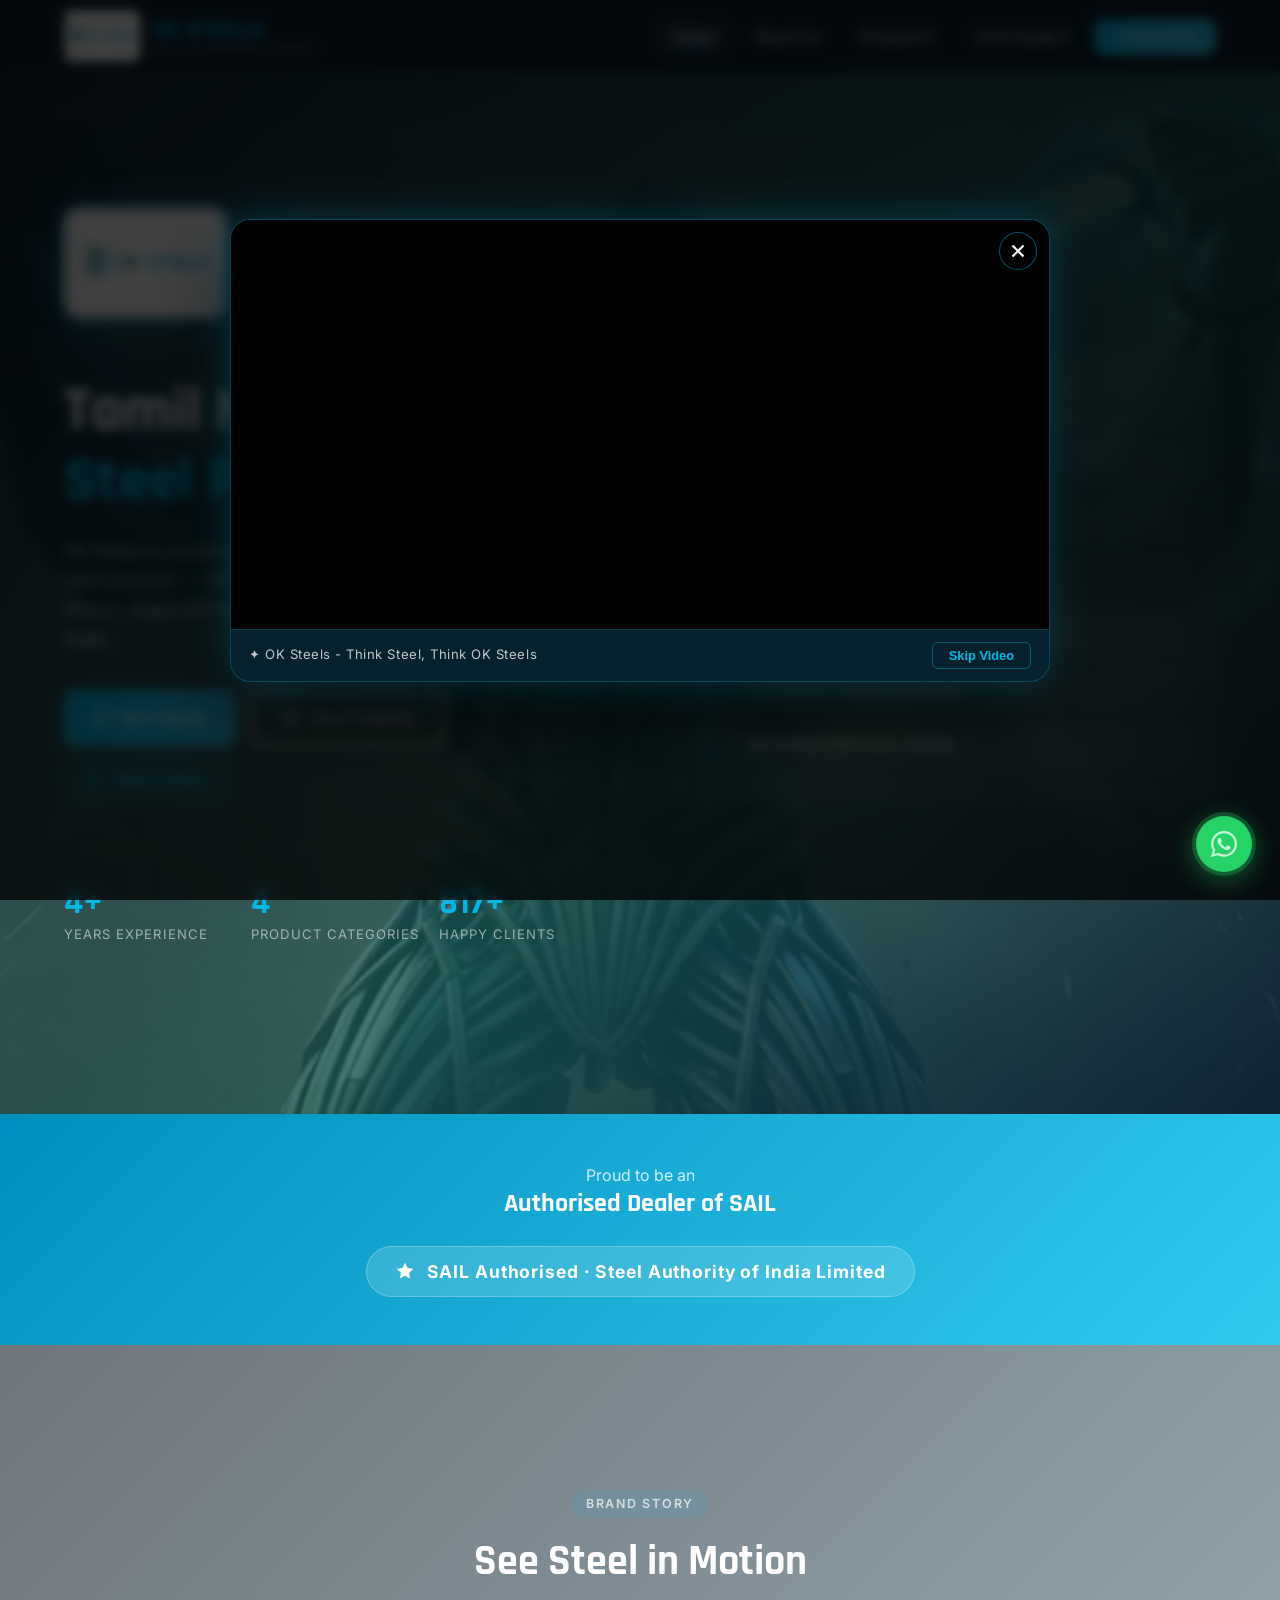
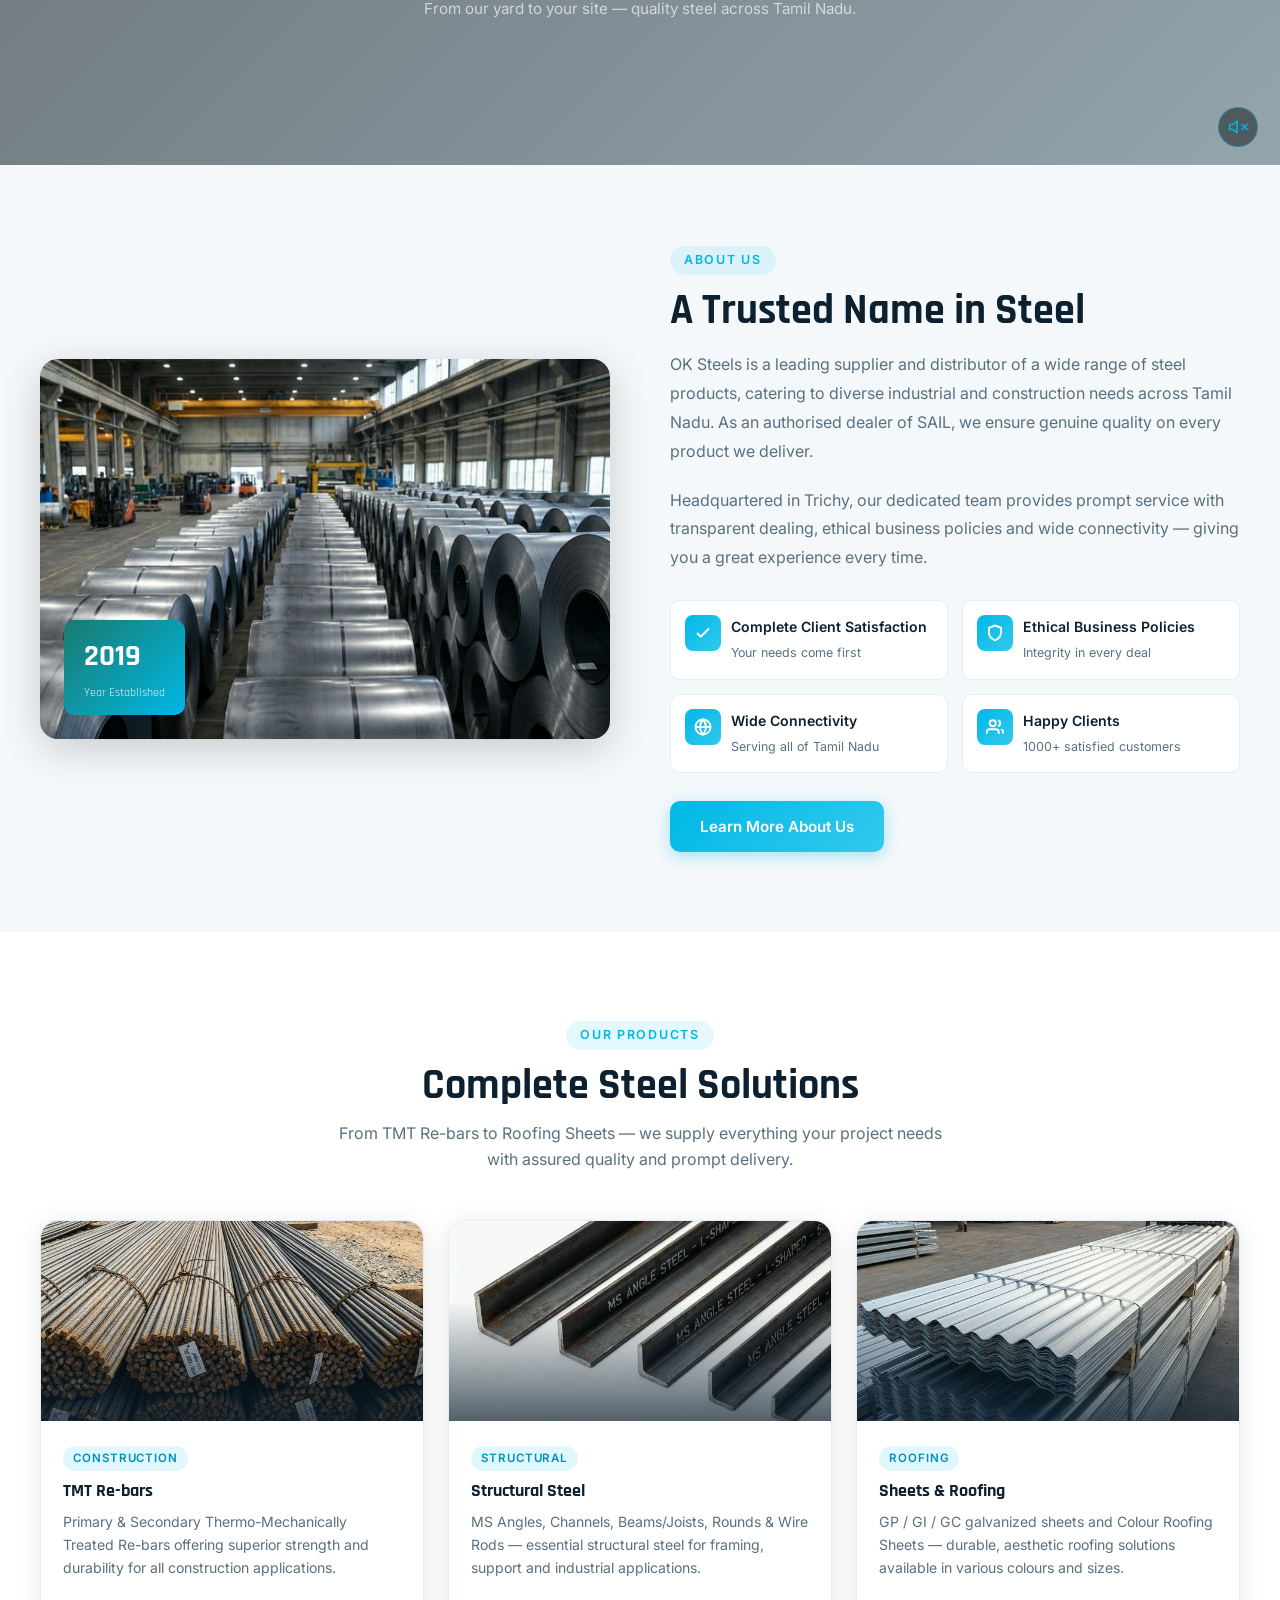
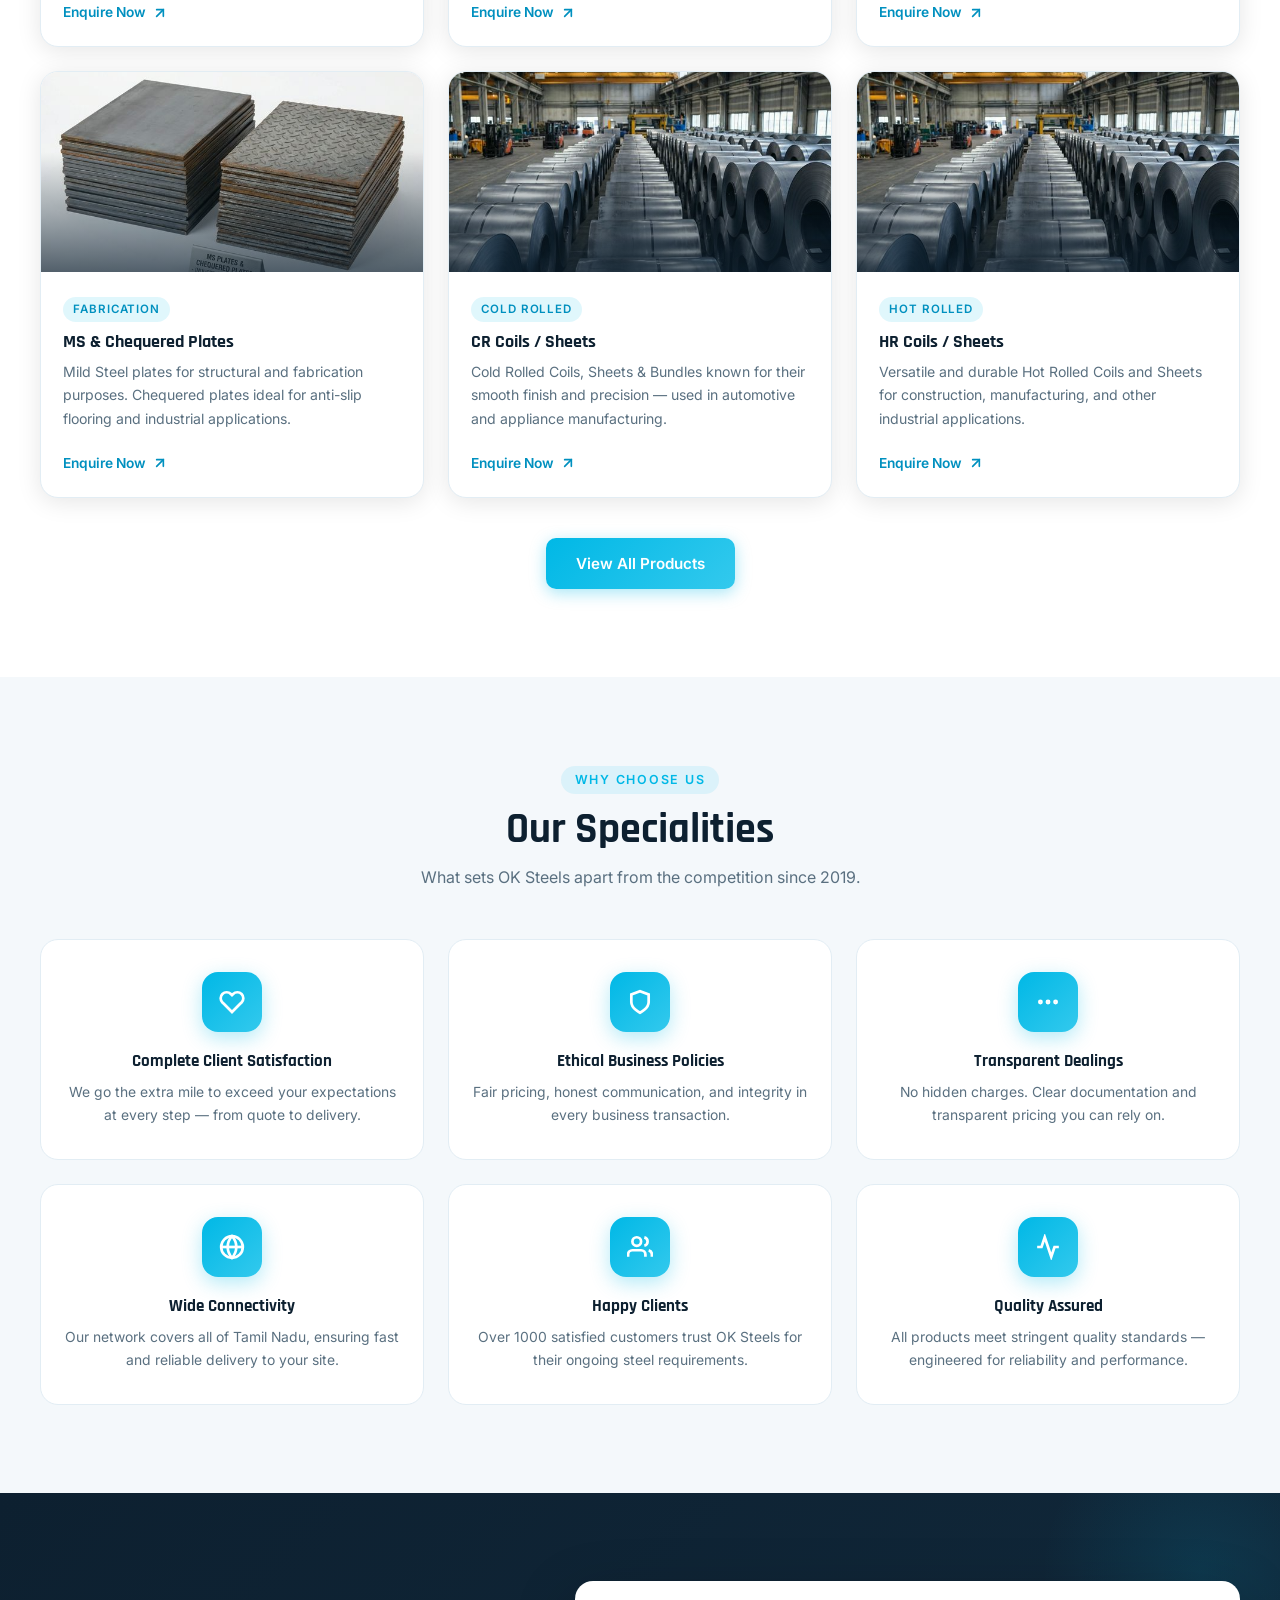
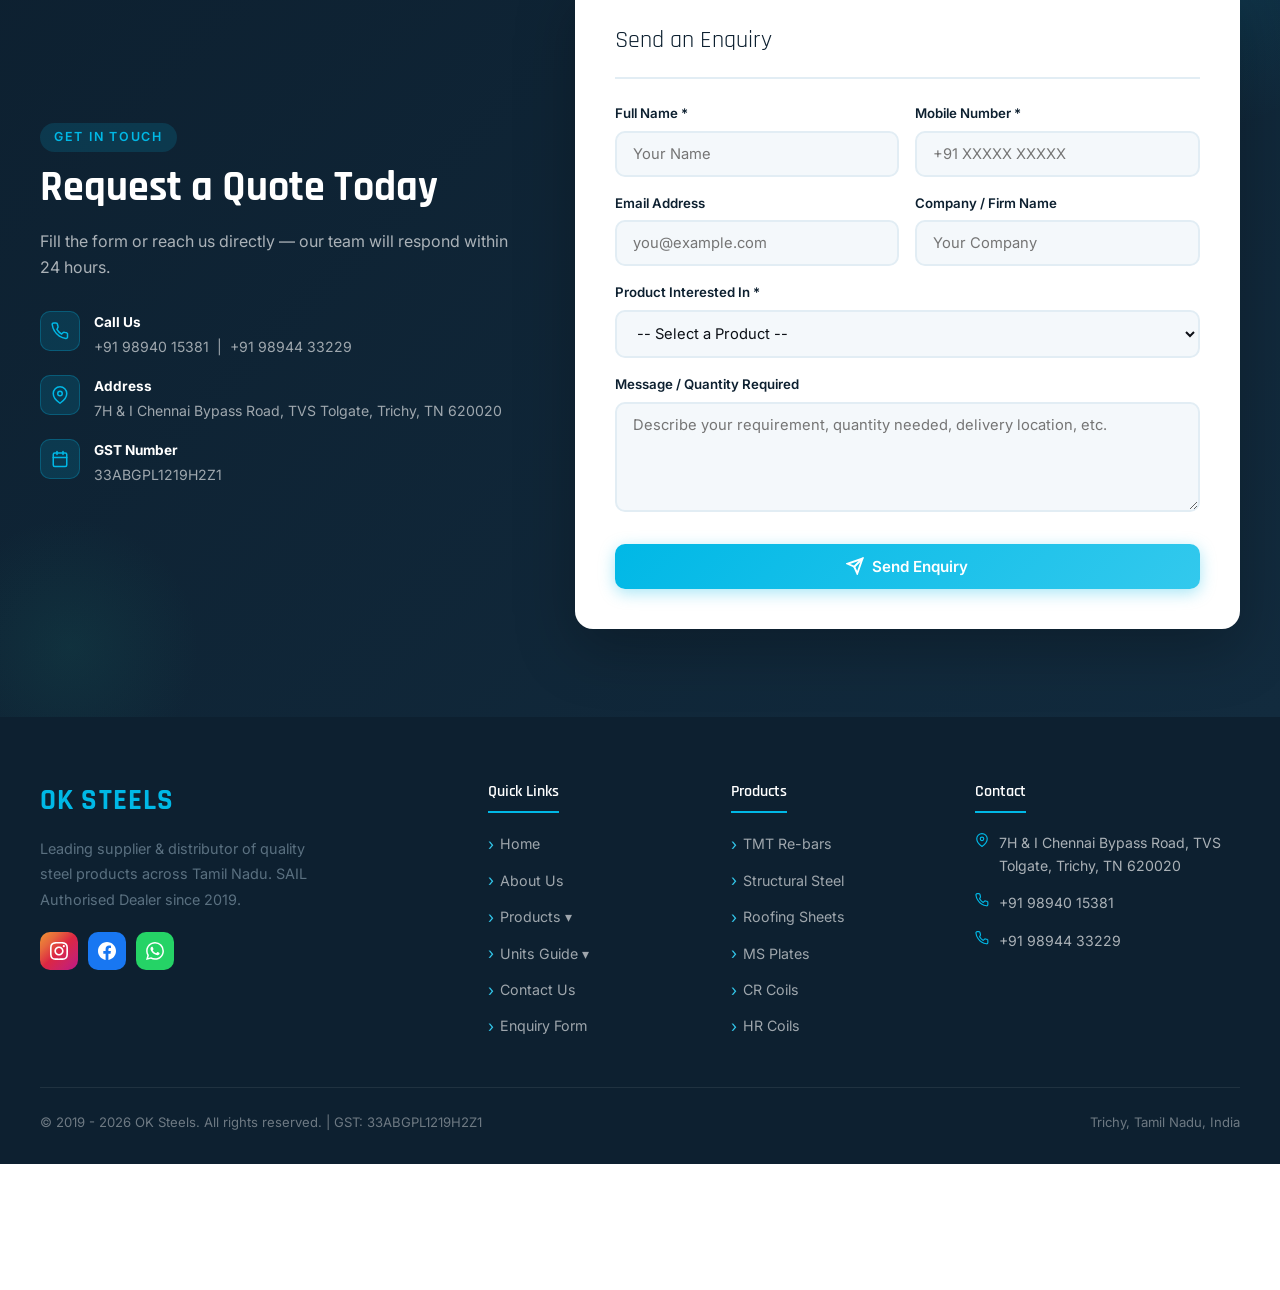
==== public/index.html @ 8227c25d "All static before pricing" ====
<!DOCTYPE html>
<html lang="en">

<head>
  <meta charset="UTF-8" />
  <meta name="viewport" content="width=device-width, initial-scale=1.0" />

  <!-- SEO -->
  <title>OK Steels – Leading Steel Supplier & Distributor in Trichy, Tamil Nadu</title>
  <meta name="description"
    content="OK Steels is a leading SAIL-authorised steel supplier in Trichy, Tamil Nadu. Supplying TMT Re-bars, Structural Steel, Roofing Sheets, MS Plates, CR & HR Products since 2019." />
  <meta name="keywords"
    content="steel supplier Trichy, TMT rebars Tamil Nadu, structural steel, MS plates, HR coils, CR coils, SAIL dealer, roofing sheets, OK Steels" />
  <link rel="canonical" href="https://www.oksteels.in/" />

  <!-- Open Graph -->
  <meta property="og:type" content="website" />
  <meta property="og:title" content="OK Steels – Steel Supplier in Trichy, Tamil Nadu" />
  <meta property="og:description"
    content="SAIL-authorised dealer. TMT Re-bars, Structural Steel, Roofing Sheets, MS Plates, HR & CR Products. Call +91 98940 15381." />
  <meta property="og:url" content="https://www.oksteels.in/" />
  <meta property="og:image" content="assets/images/hero-steel.png" />
  <meta property="og:site_name" content="OK Steels" />

  <!-- Structured Data: LocalBusiness -->
  <script type="application/ld+json">
  {
    "@context": "https://schema.org",
    "@type": "LocalBusiness",
    "name": "OK Steels",
    "description": "Leading supplier and distributor of a wide range of steel products, catering to diverse industrial and construction needs. Authorised SAIL dealer.",
    "foundingDate": "2019",
    "url": "https://www.oksteels.in",
    "telephone": ["+919894015381", "+919894433229"],
    "address": {
      "@type": "PostalAddress",
      "streetAddress": "7H & I Chennai Bypass Road TVS Tolgate",
      "addressLocality": "Trichy",
      "addressRegion": "Tamil Nadu",
      "postalCode": "620020",
      "addressCountry": "IN"
    },
    "sameAs": [
      "https://www.instagram.com/oksteels19",
      "https://www.facebook.com/profile.php?id=100066758350912"
    ]
  }
  </script>

  <!-- Google Analytics -->
  <script async src="https://www.googletagmanager.com/gtag/js?id=G-XXXXXXXXXX"></script>
  <script>
    window.dataLayer = window.dataLayer || [];
    function gtag() { dataLayer.push(arguments); }
    gtag('js', new Date());
    gtag('config', 'G-XXXXXXXXXX');
  </script>

  <link rel="stylesheet" href="assets/css/style.css" />
</head>

<body>

  <!-- ===== NAVBAR ===== -->
  <nav class="navbar" role="navigation" aria-label="Main navigation">
    <div class="nav-inner">
      <a href="index.html" class="nav-logo" aria-label="OK Steels Home">
        <img src="assets/images/logo.png" alt="OK Steels Logo" onerror="this.style.display='none'" />
        <div class="nav-logo-text">
          <span class="brand">OK STEELS</span>
          <span class="tagline">SAIL Authorised Dealer</span>
        </div>
      </a>
      <ul class="nav-links" role="list">
        <li><a href="index.html">Home</a></li>
        <li><a href="about.html">About Us</a></li>
        <li class="nav-dropdown">
          <a href="products.html" class="nav-dropdown-toggle">Products &#9662;</a>
          <ul class="nav-dropdown-menu">
            <li><a href="products.html#tmt">TMT Re-bars</a></li>
            <li><a href="products.html#structural">Structural Steel</a></li>
            <li><a href="products.html#roofing">Roofing Sheets</a></li>
            <li><a href="products.html#plates">Plates</a></li>
            <li><a href="products.html#cr">CR Coils</a></li>
            <li class="nav-dropdown-divider"></li>
            <li><a href="tmt-rebars.html" class="nav-dropdown-highlight">TMT Re-bars Guide &#8594;</a></li>
            <li><a href="tmt-calculator.html" class="nav-dropdown-highlight">Steel Calculator &#8594;</a></li>
          </ul>
        </li>
        <li class="nav-dropdown">
          <a href="units.html" class="nav-dropdown-toggle">Units Guide &#9662;</a>
          <ul class="nav-dropdown-menu">
            <li><a href="units.html#practical-formulas">Practical Formulas</a></li>
            <li><a href="units.html#weight-tables">Weight Tables</a></li>
            <li><a href="units.html#weightage">Product Weightage</a></li>
            <li><a href="units.html#quick-conv">Quick Conversions</a></li>
          </ul>
        </li>
        <li><a href="contact.html" class="nav-cta">Contact Us</a></li>
      </ul>
      <button class="hamburger" aria-label="Toggle menu" aria-expanded="false">
        <span></span><span></span><span></span>
      </button>
    </div>
  </nav>

  <!-- ===== VIDEO POPUP MODAL ===== -->
  <div id="video-popup" class="vp-overlay" role="dialog" aria-modal="true" aria-label="OK Steels Introduction Video"
    hidden>
    <div class="vp-box">
      <button class="vp-close" id="vp-close-btn" aria-label="Close video">
        <svg width="22" height="22" viewBox="0 0 24 24" fill="none" stroke="currentColor" stroke-width="2.5">
          <line x1="18" y1="6" x2="6" y2="18" />
          <line x1="6" y1="6" x2="18" y2="18" />
        </svg>
      </button>
      <video id="popup-video" class="vp-video" playsinline preload="metadata">
        <source src="assets/videos/oksteels-logo.mp4" type="video/mp4" />
      </video>
      <div class="vp-footer">
        <span class="vp-label">✦ OK Steels - Think Steel, Think OK Steels</span>
        <button class="vp-skip" id="vp-skip-btn">Skip Video</button>
      </div>
    </div>
  </div>

  <!-- ===== HERO ===== -->
  <section class="hero" id="home">
    <div class="hero-bg" aria-hidden="true"></div>
    <div class="hero-overlay" aria-hidden="true"></div>
    <div class="hero-content">
      <div class="hero-text">
        <div class="hero-logo-stamp reveal">
          <img src="assets/images/logo.png" alt="OK Steels" />
        </div>
        <div class="hero-badge" role="text">
          <svg xmlns="http://www.w3.org/2000/svg" width="14" height="14" viewBox="0 0 24 24" fill="currentColor">
            <path
              d="M12 2L15.09 8.26L22 9.27L17 14.14L18.18 21.02L12 17.77L5.82 21.02L7 14.14L2 9.27L8.91 8.26L12 2Z" />
          </svg>
          SAIL Authorised Dealer · Est. 2019
        </div>
        <h1 class="hero-title">
          Tamil Nadu's Trusted
          <span>Steel Partner</span>
        </h1>
        <p class="hero-desc">
          OK Steels is a leading supplier &amp; distributor of high-quality steel products — TMT Re-bars, Structural
          Steel, Roofing Sheets, Plates and more. Serving Trichy and all of Tamil Nadu.
        </p>
        <div class="hero-actions">
          <a href="#enquiry" class="btn btn-primary">
            <svg xmlns="http://www.w3.org/2000/svg" width="18" height="18" viewBox="0 0 24 24" fill="none"
              stroke="currentColor" stroke-width="2" stroke-linecap="round" stroke-linejoin="round">
              <path d="M21 15a2 2 0 0 1-2 2H7l-4 4V5a2 2 0 0 1 2-2h14a2 2 0 0 1 2 2z" />
            </svg>
            Get a Quote
          </a>
          <a href="products.html" class="btn btn-outline">
            <svg xmlns="http://www.w3.org/2000/svg" width="18" height="18" viewBox="0 0 24 24" fill="none"
              stroke="currentColor" stroke-width="2" stroke-linecap="round" stroke-linejoin="round">
              <rect x="2" y="7" width="20" height="14" rx="2" />
              <path d="M16 21V5a2 2 0 0 0-2-2h-4a2 2 0 0 0-2 2v16" />
            </svg>
            View Products
          </a>
          <button class="btn btn-video" id="hero-watch-btn" aria-label="Watch our brand video">
            <svg width="18" height="18" viewBox="0 0 24 24" fill="currentColor">
              <polygon points="5 3 19 12 5 21 5 3" />
            </svg>
            Watch Video
          </button>
        </div>
        <div class="hero-stats" role="list">
          <div class="stat-item reveal reveal-delay-1" role="listitem">
            <div class="stat-num" data-count="5" data-suffix="+">5+</div>
            <div class="stat-label">Years Experience</div>
          </div>
          <div class="stat-item reveal reveal-delay-2" role="listitem">
            <div class="stat-num" data-count="6">6</div>
            <div class="stat-label">Product Categories</div>
          </div>
          <div class="stat-item reveal reveal-delay-3" role="listitem">
            <div class="stat-num" data-count="1000" data-suffix="+">1000+</div>
            <div class="stat-label">Happy Clients</div>
          </div>
        </div>
      </div>

      <div class="hero-card reveal reveal-delay-2" aria-label="Product categories overview">
        <h3>Our Product Range</h3>
        <div class="hero-product-list">
          <div class="hero-product-item">
            <svg xmlns="http://www.w3.org/2000/svg" width="16" height="16" viewBox="0 0 24 24" fill="none"
              stroke="currentColor" stroke-width="2.5" stroke-linecap="round" stroke-linejoin="round">
              <polyline points="20 6 9 17 4 12" />
            </svg>
            Primary / Secondary TMT Re-bars
          </div>
          <div class="hero-product-item">
            <svg xmlns="http://www.w3.org/2000/svg" width="16" height="16" viewBox="0 0 24 24" fill="none"
              stroke="currentColor" stroke-width="2.5" stroke-linecap="round" stroke-linejoin="round">
              <polyline points="20 6 9 17 4 12" />
            </svg>
            Structural Steel (Angles, Channels, Beams)
          </div>
          <div class="hero-product-item">
            <svg xmlns="http://www.w3.org/2000/svg" width="16" height="16" viewBox="0 0 24 24" fill="none"
              stroke="currentColor" stroke-width="2.5" stroke-linecap="round" stroke-linejoin="round">
              <polyline points="20 6 9 17 4 12" />
            </svg>
            GP / GI / GC Roofing Sheets
          </div>
          <div class="hero-product-item">
            <svg xmlns="http://www.w3.org/2000/svg" width="16" height="16" viewBox="0 0 24 24" fill="none"
              stroke="currentColor" stroke-width="2.5" stroke-linecap="round" stroke-linejoin="round">
              <polyline points="20 6 9 17 4 12" />
            </svg>
            MS Plates &amp; Chequered Plates
          </div>
          <div class="hero-product-item">
            <svg xmlns="http://www.w3.org/2000/svg" width="16" height="16" viewBox="0 0 24 24" fill="none"
              stroke="currentColor" stroke-width="2.5" stroke-linecap="round" stroke-linejoin="round">
              <polyline points="20 6 9 17 4 12" />
            </svg>
            Cold Rolled (CR) Coils / Sheets
          </div>
          <div class="hero-product-item">
            <svg xmlns="http://www.w3.org/2000/svg" width="16" height="16" viewBox="0 0 24 24" fill="none"
              stroke="currentColor" stroke-width="2.5" stroke-linecap="round" stroke-linejoin="round">
              <polyline points="20 6 9 17 4 12" />
            </svg>
            Hot Rolled (HR) Coils / Sheets
          </div>
        </div>
      </div>
    </div>
  </section>

  <!-- ===== SAIL BANNER ===== -->
  <div class="sail-banner" role="complementary" aria-label="SAIL Authorised Dealer">
    <p>Proud to be an</p>
    <h3>Authorised Dealer of SAIL</h3>
    <div class="sail-emblem" aria-hidden="true">
      <svg xmlns="http://www.w3.org/2000/svg" width="20" height="20" viewBox="0 0 24 24" fill="currentColor">
        <path d="M12 2L15.09 8.26L22 9.27L17 14.14L18.18 21.02L12 17.77L5.82 21.02L7 14.14L2 9.27L8.91 8.26L12 2Z" />
      </svg>
      SAIL Authorised · Steel Authority of India Limited
    </div>
  </div>

  <!-- ===== BACKGROUND VIDEO SECTION ===== -->
  <section class="video-bg-section" id="brand-video" aria-label="OK Steels brand video">
    <video id="inline-video" class="video-bg-el" autoplay loop muted playsinline>
      <source src="assets/videos/oksteels-logo.mp4" type="video/mp4" />
    </video>
    <!-- Subtle overlay for text legibility -->
    <div class="video-bg-overlay" aria-hidden="true"></div>
    <!-- Section content centered above video -->
    <div class="video-bg-content">
      <span class="section-label" style="color:rgba(255,255,255,.7)">Brand Story</span>
      <h2 class="section-title" style="color:#fff;margin-top:8px" id="video-section-heading">See Steel in Motion</h2>
      <p style="color:rgba(255,255,255,.65);max-width:480px;margin:10px auto 0;font-size:.95rem">
        From our yard to your site — quality steel across Tamil Nadu.
      </p>
    </div>
    <!-- Sound toggle icon -->
    <button class="sound-toggle" id="sound-toggle-btn" aria-label="Toggle sound" title="Toggle sound">
      <!-- Muted icon (shown by default) -->
      <svg id="icon-muted" width="20" height="20" viewBox="0 0 24 24" fill="none" stroke="currentColor" stroke-width="2"
        stroke-linecap="round" stroke-linejoin="round">
        <polygon points="11 5 6 9 2 9 2 15 6 15 11 19 11 5" />
        <line x1="23" y1="9" x2="17" y2="15" />
        <line x1="17" y1="9" x2="23" y2="15" />
      </svg>
      <!-- Unmuted icon (hidden by default) -->
      <svg id="icon-sound" width="20" height="20" viewBox="0 0 24 24" fill="none" stroke="currentColor" stroke-width="2"
        stroke-linecap="round" stroke-linejoin="round" style="display:none">
        <polygon points="11 5 6 9 2 9 2 15 6 15 11 19 11 5" />
        <path d="M19.07 4.93a10 10 0 0 1 0 14.14" />
        <path d="M15.54 8.46a5 5 0 0 1 0 7.07" />
      </svg>
    </button>
  </section>

  <!-- ===== ABOUT STRIP ===== -->
  <section class="about-strip" id="about" aria-labelledby="about-heading">
    <div class="container">
      <div class="about-grid">
        <div class="about-img-wrap reveal">
          <img src="assets/images/steel-coils.png" alt="OK Steels warehouse with steel coils" loading="lazy" />
          <div class="about-badge">
            <div class="big">2019</div>
            <div class="small">Year Established</div>
          </div>
        </div>
        <div class="about-content reveal reveal-delay-2">
          <span class="section-label">About Us</span>
          <h2 id="about-heading">A Trusted Name in Steel</h2>
          <p>
            OK Steels is a leading supplier and distributor of a wide range of steel products, catering to diverse
            industrial and construction needs across Tamil Nadu. As an authorised dealer of SAIL, we ensure genuine
            quality on every product we deliver.
          </p>
          <p>
            Headquartered in Trichy, our dedicated team provides prompt service with transparent dealing, ethical
            business policies and wide connectivity — giving you a great experience every time.
          </p>
          <div class="trust-points" role="list">
            <div class="trust-item reveal reveal-delay-1" role="listitem">
              <div class="trust-icon" aria-hidden="true">
                <svg xmlns="http://www.w3.org/2000/svg" width="18" height="18" viewBox="0 0 24 24" fill="none"
                  stroke="currentColor" stroke-width="2.5">
                  <polyline points="20 6 9 17 4 12" />
                </svg>
              </div>
              <div class="trust-text"><strong>Complete Client Satisfaction</strong><span>Your needs come first</span>
              </div>
            </div>
            <div class="trust-item reveal reveal-delay-2" role="listitem">
              <div class="trust-icon" aria-hidden="true">
                <svg xmlns="http://www.w3.org/2000/svg" width="18" height="18" viewBox="0 0 24 24" fill="none"
                  stroke="currentColor" stroke-width="2.5">
                  <path d="M12 22s8-4 8-10V5l-8-3-8 3v7c0 6 8 10 8 10z" />
                </svg>
              </div>
              <div class="trust-text"><strong>Ethical Business Policies</strong><span>Integrity in every deal</span>
              </div>
            </div>
            <div class="trust-item reveal reveal-delay-3" role="listitem">
              <div class="trust-icon" aria-hidden="true">
                <svg xmlns="http://www.w3.org/2000/svg" width="18" height="18" viewBox="0 0 24 24" fill="none"
                  stroke="currentColor" stroke-width="2.5">
                  <circle cx="12" cy="12" r="10" />
                  <line x1="2" y1="12" x2="22" y2="12" />
                  <path
                    d="M12 2a15.3 15.3 0 0 1 4 10 15.3 15.3 0 0 1-4 10 15.3 15.3 0 0 1-4-10 15.3 15.3 0 0 1 4-10z" />
                </svg>
              </div>
              <div class="trust-text"><strong>Wide Connectivity</strong><span>Serving all of Tamil Nadu</span></div>
            </div>
            <div class="trust-item reveal reveal-delay-4" role="listitem">
              <div class="trust-icon" aria-hidden="true">
                <svg xmlns="http://www.w3.org/2000/svg" width="18" height="18" viewBox="0 0 24 24" fill="none"
                  stroke="currentColor" stroke-width="2.5">
                  <path d="M17 21v-2a4 4 0 0 0-4-4H5a4 4 0 0 0-4 4v2" />
                  <circle cx="9" cy="7" r="4" />
                  <path d="M23 21v-2a4 4 0 0 0-3-3.87" />
                  <path d="M16 3.13a4 4 0 0 1 0 7.75" />
                </svg>
              </div>
              <div class="trust-text"><strong>Happy Clients</strong><span>1000+ satisfied customers</span></div>
            </div>
          </div>
          <a href="about.html" class="btn btn-primary" style="margin-top:28px">Learn More About Us</a>
        </div>
      </div>
    </div>
  </section>

  <!-- ===== PRODUCTS ===== -->
  <section class="products-section" id="products" aria-labelledby="products-heading">
    <div class="container">
      <div class="section-center reveal">
        <span class="section-label">Our Products</span>
        <h2 class="section-title" id="products-heading">Complete Steel Solutions</h2>
        <p class="section-subtitle">From TMT Re-bars to Roofing Sheets — we supply everything your project needs with
          assured quality and prompt delivery.</p>
      </div>

      <div class="products-grid">
        <article class="product-card reveal reveal-delay-1">
          <div class="product-img">
            <img src="assets/images/tmt-rebars.png" alt="TMT Re-bars - Thermo Mechanically Treated steel bars"
              loading="lazy" />
            <div class="product-img-overlay" aria-hidden="true"></div>
          </div>
          <div class="product-body">
            <span class="product-tag">Construction</span>
            <h3>TMT Re-bars</h3>
            <p>Primary &amp; Secondary Thermo-Mechanically Treated Re-bars offering superior strength and durability for
              all construction applications.</p>
          </div>
          <div class="product-footer">
            <a href="products.html#tmt" aria-label="Learn more about TMT Re-bars">Enquire Now</a>
            <svg xmlns="http://www.w3.org/2000/svg" width="16" height="16" viewBox="0 0 24 24" fill="none"
              stroke="currentColor" stroke-width="2.5" stroke-linecap="round">
              <line x1="7" y1="17" x2="17" y2="7" />
              <polyline points="7 7 17 7 17 17" />
            </svg>
          </div>
        </article>

        <article class="product-card reveal reveal-delay-2">
          <div class="product-img">
            <img src="assets/images/ms-angle.png" alt="MS Angle structural steel products" loading="lazy" />
            <div class="product-img-overlay" aria-hidden="true"></div>
          </div>
          <div class="product-body">
            <span class="product-tag">Structural</span>
            <h3>Structural Steel</h3>
            <p>MS Angles, Channels, Beams/Joists, Rounds &amp; Wire Rods — essential structural steel for framing,
              support and industrial applications.</p>
          </div>
          <div class="product-footer">
            <a href="products.html#structural" aria-label="Learn more about Structural Steel">Enquire Now</a>
            <svg xmlns="http://www.w3.org/2000/svg" width="16" height="16" viewBox="0 0 24 24" fill="none"
              stroke="currentColor" stroke-width="2.5" stroke-linecap="round">
              <line x1="7" y1="17" x2="17" y2="7" />
              <polyline points="7 7 17 7 17 17" />
            </svg>
          </div>
        </article>

        <article class="product-card reveal reveal-delay-3">
          <div class="product-img">
            <img src="assets/images/roofing-sheets.png" alt="GP GI Galvanized Corrugated Roofing Sheets"
              loading="lazy" />
            <div class="product-img-overlay" aria-hidden="true"></div>
          </div>
          <div class="product-body">
            <span class="product-tag">Roofing</span>
            <h3>Sheets &amp; Roofing</h3>
            <p>GP / GI / GC galvanized sheets and Colour Roofing Sheets — durable, aesthetic roofing solutions available
              in various colours and sizes.</p>
          </div>
          <div class="product-footer">
            <a href="products.html#roofing" aria-label="Learn more about Roofing Sheets">Enquire Now</a>
            <svg xmlns="http://www.w3.org/2000/svg" width="16" height="16" viewBox="0 0 24 24" fill="none"
              stroke="currentColor" stroke-width="2.5" stroke-linecap="round">
              <line x1="7" y1="17" x2="17" y2="7" />
              <polyline points="7 7 17 7 17 17" />
            </svg>
          </div>
        </article>

        <article class="product-card reveal reveal-delay-1">
          <div class="product-img">
            <img src="assets/images/ms-plates.png" alt="MS Mild Steel Plates and Chequered Plates" loading="lazy" />
            <div class="product-img-overlay" aria-hidden="true"></div>
          </div>
          <div class="product-body">
            <span class="product-tag">Fabrication</span>
            <h3>MS &amp; Chequered Plates</h3>
            <p>Mild Steel plates for structural and fabrication purposes. Chequered plates ideal for anti-slip flooring
              and industrial applications.</p>
          </div>
          <div class="product-footer">
            <a href="products.html#plates" aria-label="Learn more about MS Plates">Enquire Now</a>
            <svg xmlns="http://www.w3.org/2000/svg" width="16" height="16" viewBox="0 0 24 24" fill="none"
              stroke="currentColor" stroke-width="2.5" stroke-linecap="round">
              <line x1="7" y1="17" x2="17" y2="7" />
              <polyline points="7 7 17 7 17 17" />
            </svg>
          </div>
        </article>

        <article class="product-card reveal reveal-delay-2">
          <div class="product-img">
            <img src="assets/images/steel-coils.png" alt="Cold Rolled CR Coils and Sheets" loading="lazy" />
            <div class="product-img-overlay" aria-hidden="true"></div>
          </div>
          <div class="product-body">
            <span class="product-tag">Cold Rolled</span>
            <h3>CR Coils / Sheets</h3>
            <p>Cold Rolled Coils, Sheets &amp; Bundles known for their smooth finish and precision — used in automotive
              and appliance manufacturing.</p>
          </div>
          <div class="product-footer">
            <a href="products.html#cr" aria-label="Learn more about CR Products">Enquire Now</a>
            <svg xmlns="http://www.w3.org/2000/svg" width="16" height="16" viewBox="0 0 24 24" fill="none"
              stroke="currentColor" stroke-width="2.5" stroke-linecap="round">
              <line x1="7" y1="17" x2="17" y2="7" />
              <polyline points="7 7 17 7 17 17" />
            </svg>
          </div>
        </article>

        <article class="product-card reveal reveal-delay-3">
          <div class="product-img">
            <img src="assets/images/steel-coils.png" alt="Hot Rolled HR Coils and Sheets" loading="lazy" />
            <div class="product-img-overlay" aria-hidden="true"></div>
          </div>
          <div class="product-body">
            <span class="product-tag">Hot Rolled</span>
            <h3>HR Coils / Sheets</h3>
            <p>Versatile and durable Hot Rolled Coils and Sheets for construction, manufacturing, and other industrial
              applications.</p>
          </div>
          <div class="product-footer">
            <a href="products.html#hr" aria-label="Learn more about HR Products">Enquire Now</a>
            <svg xmlns="http://www.w3.org/2000/svg" width="16" height="16" viewBox="0 0 24 24" fill="none"
              stroke="currentColor" stroke-width="2.5" stroke-linecap="round">
              <line x1="7" y1="17" x2="17" y2="7" />
              <polyline points="7 7 17 7 17 17" />
            </svg>
          </div>
        </article>
      </div>

      <div style="text-align:center; margin-top:40px;">
        <a href="products.html" class="btn btn-primary">View All Products</a>
      </div>
    </div>
  </section>

  <!-- ===== SPECIALITIES ===== -->
  <section class="specialities-section" id="specialities" aria-labelledby="spec-heading">
    <div class="container">
      <div class="section-center reveal">
        <span class="section-label">Why Choose Us</span>
        <h2 class="section-title" id="spec-heading">Our Specialities</h2>
        <p class="section-subtitle">What sets OK Steels apart from the competition since 2019.</p>
      </div>

      <div class="spec-grid">
        <div class="spec-card reveal reveal-delay-1">
          <div class="spec-icon" aria-hidden="true">
            <svg xmlns="http://www.w3.org/2000/svg" width="26" height="26" viewBox="0 0 24 24" fill="none"
              stroke="currentColor" stroke-width="2.5">
              <path
                d="M20.84 4.61a5.5 5.5 0 0 0-7.78 0L12 5.67l-1.06-1.06a5.5 5.5 0 0 0-7.78 7.78l1.06 1.06L12 21.23l7.78-7.78 1.06-1.06a5.5 5.5 0 0 0 0-7.78z" />
            </svg>
          </div>
          <h3>Complete Client Satisfaction</h3>
          <p>We go the extra mile to exceed your expectations at every step — from quote to delivery.</p>
        </div>
        <div class="spec-card reveal reveal-delay-2">
          <div class="spec-icon" aria-hidden="true">
            <svg xmlns="http://www.w3.org/2000/svg" width="26" height="26" viewBox="0 0 24 24" fill="none"
              stroke="currentColor" stroke-width="2.5">
              <path d="M12 22s8-4 8-10V5l-8-3-8 3v7c0 6 8 10 8 10z" />
            </svg>
          </div>
          <h3>Ethical Business Policies</h3>
          <p>Fair pricing, honest communication, and integrity in every business transaction.</p>
        </div>
        <div class="spec-card reveal reveal-delay-3">
          <div class="spec-icon" aria-hidden="true">
            <svg xmlns="http://www.w3.org/2000/svg" width="26" height="26" viewBox="0 0 24 24" fill="none"
              stroke="currentColor" stroke-width="2.5">
              <circle cx="12" cy="12" r="1" />
              <circle cx="19" cy="12" r="1" />
              <circle cx="5" cy="12" r="1" />
            </svg>
          </div>
          <h3>Transparent Dealings</h3>
          <p>No hidden charges. Clear documentation and transparent pricing you can rely on.</p>
        </div>
        <div class="spec-card reveal reveal-delay-1">
          <div class="spec-icon" aria-hidden="true">
            <svg xmlns="http://www.w3.org/2000/svg" width="26" height="26" viewBox="0 0 24 24" fill="none"
              stroke="currentColor" stroke-width="2.5">
              <circle cx="12" cy="12" r="10" />
              <line x1="2" y1="12" x2="22" y2="12" />
              <path d="M12 2a15.3 15.3 0 0 1 4 10 15.3 15.3 0 0 1-4 10 15.3 15.3 0 0 1-4-10 15.3 15.3 0 0 1 4-10z" />
            </svg>
          </div>
          <h3>Wide Connectivity</h3>
          <p>Our network covers all of Tamil Nadu, ensuring fast and reliable delivery to your site.</p>
        </div>
        <div class="spec-card reveal reveal-delay-2">
          <div class="spec-icon" aria-hidden="true">
            <svg xmlns="http://www.w3.org/2000/svg" width="26" height="26" viewBox="0 0 24 24" fill="none"
              stroke="currentColor" stroke-width="2.5">
              <path d="M17 21v-2a4 4 0 0 0-4-4H5a4 4 0 0 0-4 4v2" />
              <circle cx="9" cy="7" r="4" />
              <path d="M23 21v-2a4 4 0 0 0-3-3.87" />
              <path d="M16 3.13a4 4 0 0 1 0 7.75" />
            </svg>
          </div>
          <h3>Happy Clients</h3>
          <p>Over 1000 satisfied customers trust OK Steels for their ongoing steel requirements.</p>
        </div>
        <div class="spec-card reveal reveal-delay-3">
          <div class="spec-icon" aria-hidden="true">
            <svg xmlns="http://www.w3.org/2000/svg" width="26" height="26" viewBox="0 0 24 24" fill="none"
              stroke="currentColor" stroke-width="2.5">
              <polyline points="22 12 18 12 15 21 9 3 6 12 2 12" />
            </svg>
          </div>
          <h3>Quality Assured</h3>
          <p>All products meet stringent quality standards — engineered for reliability and performance.</p>
        </div>
      </div>
    </div>
  </section>

  <!-- ===== ENQUIRY FORM ===== -->
  <section class="enquiry-section" id="enquiry" aria-labelledby="enquiry-heading">
    <div class="container">
      <div class="enquiry-inner">
        <div class="enquiry-text reveal">
          <span class="section-label" style="background:rgba(0,184,230,0.15);color:var(--cyan)">Get In Touch</span>
          <h2 id="enquiry-heading">Request a Quote Today</h2>
          <p>Fill the form or reach us directly — our team will respond within 24 hours.</p>
          <div class="contact-info-list">
            <div class="contact-info-item">
              <div class="contact-info-icon" aria-hidden="true">
                <svg xmlns="http://www.w3.org/2000/svg" width="18" height="18" viewBox="0 0 24 24" fill="none"
                  stroke="currentColor" stroke-width="2" stroke-linecap="round">
                  <path
                    d="M22 16.92v3a2 2 0 0 1-2.18 2 19.79 19.79 0 0 1-8.63-3.07A19.5 19.5 0 0 1 4.69 12a19.79 19.79 0 0 1-3.07-8.67A2 2 0 0 1 3.6 1.2h3a2 2 0 0 1 2 1.72 12.84 12.84 0 0 0 .7 2.81 2 2 0 0 1-.45 2.11L7.91 9.91a16 16 0 0 0 6.18 6.18l1.87-1.87a2 2 0 0 1 2.11-.45 12.84 12.84 0 0 0 2.81.7A2 2 0 0 1 22 16.92z" />
                </svg>
              </div>
              <div class="contact-info-text">
                <strong>Call Us</strong>
                <span>+91 98940 15381 &nbsp;|&nbsp; +91 98944 33229</span>
              </div>
            </div>
            <div class="contact-info-item">
              <div class="contact-info-icon" aria-hidden="true">
                <svg xmlns="http://www.w3.org/2000/svg" width="18" height="18" viewBox="0 0 24 24" fill="none"
                  stroke="currentColor" stroke-width="2" stroke-linecap="round">
                  <path d="M21 10c0 7-9 13-9 13s-9-6-9-13a9 9 0 0 1 18 0z" />
                  <circle cx="12" cy="10" r="3" />
                </svg>
              </div>
              <div class="contact-info-text">
                <strong>Address</strong>
                <span>7H &amp; I Chennai Bypass Road, TVS Tolgate, Trichy, TN 620020</span>
              </div>
            </div>
            <div class="contact-info-item">
              <div class="contact-info-icon" aria-hidden="true">
                <svg xmlns="http://www.w3.org/2000/svg" width="18" height="18" viewBox="0 0 24 24" fill="none"
                  stroke="currentColor" stroke-width="2" stroke-linecap="round">
                  <rect x="3" y="4" width="18" height="18" rx="2" ry="2" />
                  <line x1="16" y1="2" x2="16" y2="6" />
                  <line x1="8" y1="2" x2="8" y2="6" />
                  <line x1="3" y1="10" x2="21" y2="10" />
                </svg>
              </div>
              <div class="contact-info-text">
                <strong>GST Number</strong>
                <span>33ABGPL1219H2Z1</span>
              </div>
            </div>
          </div>
        </div>

        <div class="enquiry-form-card reveal reveal-delay-2">
          <div class="form-heading">Send an Enquiry</div>
          <form id="enquiry-form" novalidate aria-label="Product enquiry form">
            <div class="form-row">
              <div class="form-group">
                <label for="name">Full Name *</label>
                <input type="text" id="name" name="name" placeholder="Your Name" required />
              </div>
              <div class="form-group">
                <label for="phone">Mobile Number *</label>
                <input type="tel" id="phone" name="phone" placeholder="+91 XXXXX XXXXX" required />
              </div>
            </div>
            <div class="form-row">
              <div class="form-group">
                <label for="email">Email Address</label>
                <input type="email" id="email" name="email" placeholder="you@example.com" />
              </div>
              <div class="form-group">
                <label for="company">Company / Firm Name</label>
                <input type="text" id="company" name="company" placeholder="Your Company" />
              </div>
            </div>
            <div class="form-group">
              <label for="product">Product Interested In *</label>
              <select id="product" name="product" required>
                <option value="">-- Select a Product --</option>
                <option>TMT Re-bars (Primary / Secondary)</option>
                <option>MS Angles</option>
                <option>Channels</option>
                <option>Beams / Joists</option>
                <option>Rounds &amp; Wire Rods</option>
                <option>GP / GI / GC Roofing Sheets</option>
                <option>Colour Roofing Sheets</option>
                <option>MS Plates</option>
                <option>Chequered Plates</option>
                <option>CR Coils / Sheets / Bundles</option>
                <option>HR Coils / Sheets</option>
                <option>Others / General Enquiry</option>
              </select>
            </div>
            <div class="form-group">
              <label for="message">Message / Quantity Required</label>
              <textarea id="message" name="message"
                placeholder="Describe your requirement, quantity needed, delivery location, etc."></textarea>
            </div>
            <button type="submit" class="btn btn-primary form-submit">
              <svg xmlns="http://www.w3.org/2000/svg" width="18" height="18" viewBox="0 0 24 24" fill="none"
                stroke="currentColor" stroke-width="2.5" stroke-linecap="round">
                <line x1="22" y1="2" x2="11" y2="13" />
                <polygon points="22 2 15 22 11 13 2 9 22 2" />
              </svg>
              Send Enquiry
            </button>
            <div class="form-success" role="alert">
              <svg xmlns="http://www.w3.org/2000/svg" width="48" height="48" viewBox="0 0 24 24" fill="none"
                stroke="currentColor" stroke-width="2" style="display:block;margin:0 auto 12px">
                <path d="M22 11.08V12a10 10 0 1 1-5.93-9.14" />
                <polyline points="22 4 12 14.01 9 11.01" />
              </svg>
              <strong>Enquiry Received!</strong><br />
              Thank you! We'll contact you shortly. Redirecting you to WhatsApp for faster response...
            </div>
          </form>
        </div>
      </div>
    </div>
  </section>

  <!-- ===== FOOTER ===== -->
  <footer class="footer" role="contentinfo">
    <div class="footer-grid">
      <div class="footer-brand">
        <div
          style="font-family:'Rajdhani',sans-serif;font-size:1.8rem;font-weight:700;color:#00b8e6;margin-bottom:12px;letter-spacing:0.04em">
          OK STEELS</div>
        <p>Leading supplier &amp; distributor of quality steel products across Tamil Nadu. SAIL Authorised Dealer since
          2019.</p>
        <div class="footer-social" aria-label="Social media links">
          <a href="https://www.instagram.com/oksteels19" target="_blank" rel="noopener noreferrer"
            class="social-btn instagram" aria-label="Follow OK Steels on Instagram">
            <svg xmlns="http://www.w3.org/2000/svg" width="18" height="18" viewBox="0 0 24 24" fill="currentColor">
              <path
                d="M12 2.163c3.204 0 3.584.012 4.85.07 3.252.148 4.771 1.691 4.919 4.919.058 1.265.069 1.645.069 4.849 0 3.205-.012 3.584-.069 4.849-.149 3.225-1.664 4.771-4.919 4.919-1.266.058-1.644.07-4.85.07-3.204 0-3.584-.012-4.849-.07-3.26-.149-4.771-1.699-4.919-4.92-.058-1.265-.07-1.644-.07-4.849 0-3.204.013-3.583.07-4.849.149-3.227 1.664-4.771 4.919-4.919 1.266-.057 1.645-.069 4.849-.069zm0-2.163c-3.259 0-3.667.014-4.947.072-4.358.2-6.78 2.618-6.98 6.98-.059 1.281-.073 1.689-.073 4.948 0 3.259.014 3.668.072 4.948.2 4.358 2.618 6.78 6.98 6.98 1.281.058 1.689.072 4.948.072 3.259 0 3.668-.014 4.948-.072 4.354-.2 6.782-2.618 6.979-6.98.059-1.28.073-1.689.073-4.948 0-3.259-.014-3.667-.072-4.947-.196-4.354-2.617-6.78-6.979-6.98-1.281-.059-1.69-.073-4.949-.073zm0 5.838c-3.403 0-6.162 2.759-6.162 6.162s2.759 6.163 6.162 6.163 6.162-2.759 6.162-6.163c0-3.403-2.759-6.162-6.162-6.162zm0 10.162c-2.209 0-4-1.79-4-4 0-2.209 1.791-4 4-4s4 1.791 4 4c0 2.21-1.791 4-4 4zm6.406-11.845c-.796 0-1.441.645-1.441 1.44s.645 1.44 1.441 1.44c.795 0 1.439-.645 1.439-1.44s-.644-1.44-1.439-1.44z" />
            </svg>
          </a>
          <a href="https://www.facebook.com/profile.php?id=100066758350912&mibextid=LQQJ4d" target="_blank"
            rel="noopener noreferrer" class="social-btn facebook" aria-label="Follow OK Steels on Facebook">
            <svg xmlns="http://www.w3.org/2000/svg" width="18" height="18" viewBox="0 0 24 24" fill="currentColor">
              <path
                d="M24 12.073c0-6.627-5.373-12-12-12s-12 5.373-12 12c0 5.99 4.388 10.954 10.125 11.854v-8.385H7.078v-3.47h3.047V9.43c0-3.007 1.792-4.669 4.533-4.669 1.312 0 2.686.235 2.686.235v2.953H15.83c-1.491 0-1.956.925-1.956 1.874v2.25h3.328l-.532 3.47h-2.796v8.385C19.612 23.027 24 18.062 24 12.073z" />
            </svg>
          </a>
          <a href="https://wa.me/919894433229" target="_blank" rel="noopener noreferrer" class="social-btn whatsapp"
            aria-label="Chat with OK Steels on WhatsApp">
            <svg xmlns="http://www.w3.org/2000/svg" width="18" height="18" viewBox="0 0 24 24" fill="currentColor">
              <path
                d="M17.472 14.382c-.297-.149-1.758-.867-2.03-.967-.273-.099-.471-.148-.67.15-.197.297-.767.966-.94 1.164-.173.199-.347.223-.644.075-.297-.15-1.255-.463-2.39-1.475-.883-.788-1.48-1.761-1.653-2.059-.173-.297-.018-.458.13-.606.134-.133.298-.347.446-.52.149-.174.198-.298.298-.497.099-.198.05-.371-.025-.52-.075-.149-.669-1.612-.916-2.207-.242-.579-.487-.5-.669-.51-.173-.008-.371-.01-.57-.01-.198 0-.52.074-.792.372-.272.297-1.04 1.016-1.04 2.479 0 1.462 1.065 2.875 1.213 3.074.149.198 2.096 3.2 5.077 4.487.709.306 1.262.489 1.694.625.712.227 1.36.195 1.871.118.571-.085 1.758-.719 2.006-1.413.248-.694.248-1.289.173-1.413-.074-.124-.272-.198-.57-.347m-5.421 7.403h-.004a9.87 9.87 0 0 1-5.031-1.378l-.361-.214-3.741.982.998-3.648-.235-.374a9.86 9.86 0 0 1-1.51-5.26c.001-5.45 4.436-9.884 9.888-9.884 2.64 0 5.122 1.03 6.988 2.898a9.825 9.825 0 0 1 2.893 6.994c-.003 5.45-4.437 9.884-9.885 9.884m8.413-18.297A11.815 11.815 0 0 0 12.05 0C5.495 0 .16 5.335.157 11.892c0 2.096.547 4.142 1.588 5.945L.057 24l6.305-1.654a11.882 11.882 0 0 0 5.683 1.448h.005c6.554 0 11.89-5.335 11.893-11.893a11.821 11.821 0 0 0-3.48-8.413Z" />
            </svg>
          </a>
        </div>
      </div>

      <div class="footer-col">
        <h4>Quick Links</h4>
        <ul class="footer-links">
          <li><a href="index.html">Home</a></li>
          <li><a href="about.html">About Us</a></li>
          <li class="nav-dropdown">
            <a href="products.html" class="nav-dropdown-toggle">Products &#9662;</a>
            <ul class="nav-dropdown-menu">
              <li><a href="products.html#tmt">TMT Re-bars</a></li>
              <li><a href="products.html#structural">Structural Steel</a></li>
              <li><a href="products.html#roofing">Roofing Sheets</a></li>
              <li><a href="products.html#plates">Plates</a></li>
              <li><a href="products.html#cr">CR Coils</a></li>
              <li class="nav-dropdown-divider"></li>
              <li><a href="tmt-rebars.html" class="nav-dropdown-highlight">TMT Re-bars Guide &#8594;</a></li>
              <li><a href="tmt-calculator.html" class="nav-dropdown-highlight">Steel Calculator &#8594;</a></li>
            </ul>
          </li>
          <li class="nav-dropdown">
            <a href="units.html" class="nav-dropdown-toggle">Units Guide &#9662;</a>
            <ul class="nav-dropdown-menu">
              <li><a href="units.html#practical-formulas">Practical Formulas</a></li>
              <li><a href="units.html#weight-tables">Weight Tables</a></li>
              <li><a href="units.html#weightage">Product Weightage</a></li>
              <li><a href="units.html#quick-conv">Quick Conversions</a></li>
            </ul>
          </li>
          <li><a href="contact.html">Contact Us</a></li>
          <li><a href="#enquiry">Enquiry Form</a></li>
        </ul>
      </div>

      <div class="footer-col">
        <h4>Products</h4>
        <ul class="footer-links">
          <li><a href="products.html#tmt">TMT Re-bars</a></li>
          <li><a href="products.html#structural">Structural Steel</a></li>
          <li><a href="products.html#roofing">Roofing Sheets</a></li>
          <li><a href="products.html#plates">MS Plates</a></li>
          <li><a href="products.html#cr">CR Coils</a></li>
          <li><a href="products.html#hr">HR Coils</a></li>
        </ul>
      </div>

      <div class="footer-col">
        <h4>Contact</h4>
        <div class="footer-contact-list">
          <div class="footer-contact-item">
            <svg xmlns="http://www.w3.org/2000/svg" width="14" height="14" viewBox="0 0 24 24" fill="none"
              stroke="currentColor" stroke-width="2">
              <path d="M21 10c0 7-9 13-9 13s-9-6-9-13a9 9 0 0 1 18 0z" />
              <circle cx="12" cy="10" r="3" />
            </svg>
            <span>7H &amp; I Chennai Bypass Road, TVS Tolgate, Trichy, TN 620020</span>
          </div>
          <div class="footer-contact-item">
            <svg xmlns="http://www.w3.org/2000/svg" width="14" height="14" viewBox="0 0 24 24" fill="none"
              stroke="currentColor" stroke-width="2">
              <path
                d="M22 16.92v3a2 2 0 0 1-2.18 2 19.79 19.79 0 0 1-8.63-3.07A19.5 19.5 0 0 1 4.69 12a19.79 19.79 0 0 1-3.07-8.67A2 2 0 0 1 3.6 1.2h3a2 2 0 0 1 2 1.72 12.84 12.84 0 0 0 .7 2.81 2 2 0 0 1-.45 2.11L7.91 9.91a16 16 0 0 0 6.18 6.18l1.87-1.87a2 2 0 0 1 2.11-.45 12.84 12.84 0 0 0 2.81.7A2 2 0 0 1 22 16.92z" />
            </svg>
            <a href="tel:+919894015381">+91 98940 15381</a>
          </div>
          <div class="footer-contact-item">
            <svg xmlns="http://www.w3.org/2000/svg" width="14" height="14" viewBox="0 0 24 24" fill="none"
              stroke="currentColor" stroke-width="2">
              <path
                d="M22 16.92v3a2 2 0 0 1-2.18 2 19.79 19.79 0 0 1-8.63-3.07A19.5 19.5 0 0 1 4.69 12a19.79 19.79 0 0 1-3.07-8.67A2 2 0 0 1 3.6 1.2h3a2 2 0 0 1 2 1.72 12.84 12.84 0 0 0 .7 2.81 2 2 0 0 1-.45 2.11L7.91 9.91a16 16 0 0 0 6.18 6.18l1.87-1.87a2 2 0 0 1 2.11-.45 12.84 12.84 0 0 0 2.81.7A2 2 0 0 1 22 16.92z" />
            </svg>
            <a href="tel:+919894433229">+91 98944 33229</a>
          </div>
        </div>
      </div>
    </div>

    <div class="footer-bottom">
      <span>© 2019 - <span id="current-year">2026</span> OK Steels. All rights reserved. | GST: 33ABGPL1219H2Z1</span>
      <span>Trichy, Tamil Nadu, India</span>
    </div>
  </footer>

  <!-- ===== WHATSAPP FAB ===== -->
  <a href="https://wa.me/919894433229" target="_blank" rel="noopener noreferrer" class="whatsapp-fab" id="whatsapp-fab"
    aria-label="Chat with OK Steels on WhatsApp"><svg xmlns="http://www.w3.org/2000/svg" width="26" height="26"
      viewBox="0 0 24 24" fill="white">
      <path
        d="M17.472 14.382c-.297-.149-1.758-.867-2.03-.967-.273-.099-.471-.148-.67.15-.197.297-.767.966-.94 1.164-.173.199-.347.223-.644.075-.297-.15-1.255-.463-2.39-1.475-.883-.788-1.48-1.761-1.653-2.059-.173-.297-.018-.458.13-.606.134-.133.298-.347.446-.52.149-.174.198-.298.298-.497.099-.198.05-.371-.025-.52-.075-.149-.669-1.612-.916-2.207-.242-.579-.487-.5-.669-.51-.173-.008-.371-.01-.57-.01-.198 0-.52.074-.792.372-.272.297-1.04 1.016-1.04 2.479 0 1.462 1.065 2.875 1.213 3.074.149.198 2.096 3.2 5.077 4.487.709.306 1.262.489 1.694.625.712.227 1.36.195 1.871.118.571-.085 1.758-.719 2.006-1.413.248-.694.248-1.289.173-1.413-.074-.124-.272-.198-.57-.347m-5.421 7.403h-.004a9.87 9.87 0 0 1-5.031-1.378l-.361-.214-3.741.982.998-3.648-.235-.374a9.86 9.86 0 0 1-1.51-5.26c.001-5.45 4.436-9.884 9.888-9.884 2.64 0 5.122 1.03 6.988 2.898a9.825 9.825 0 0 1 2.893 6.994c-.003 5.45-4.437 9.884-9.885 9.884m8.413-18.297A11.815 11.815 0 0 0 12.05 0C5.495 0 .16 5.335.157 11.892c0 2.096.547 4.142 1.588 5.945L.057 24l6.305-1.654a11.882 11.882 0 0 0 5.683 1.448h.005c6.554 0 11.89-5.335 11.893-11.893a11.821 11.821 0 0 0-3.48-8.413Z" />
    </svg></a>

  <script src="assets/js/main.js"></script>
</body>

</html>
---- public/assets/css/style.css ----
/* ============================================
   OK STEELS — Global Design System
   Theme: Teal #1a7a6e + Cyan #00b8e6
   ============================================ */

@import url('https://fonts.googleapis.com/css2?family=Inter:wght@300;400;500;600;700&family=Rajdhani:wght@500;600;700&display=swap');

/* ---- CSS Variables ---- */
:root {
  /* PRIMARY = Cyan #00b8e6 */
  --primary: #00b8e6;
  --primary-dark: #0090bf;
  --primary-light: #33c9ed;

  /* SECONDARY = Teal #1a7a6e */
  --secondary: #1a7a6e;
  --secondary-dark: #115a51;
  --secondary-light: #2aa898;

  /* Aliases kept for backward-compat */
  --cyan: var(--primary);
  --cyan-dark: var(--primary-dark);
  --teal: var(--secondary);
  --teal-dark: var(--secondary-dark);
  --teal-light: var(--secondary-light);

  --navy: #0d2030;
  --navy-light: #122b3e;
  --gray-bg: #f4f8fb;
  --gray-mid: #e2edf4;
  --gray-text: #5a7080;
  --white: #ffffff;
  --black: #0d1117;

  --font-body: 'Inter', sans-serif;
  --font-head: 'Rajdhani', sans-serif;

  --radius: 10px;
  --radius-lg: 18px;
  --shadow: 0 4px 24px rgba(0, 0, 0, 0.10);
  --shadow-hover: 0 10px 40px rgba(0, 0, 0, 0.18);
  --transition: 0.3s cubic-bezier(0.4, 0, 0.2, 1);
}

/* ---- Reset & Base ---- */
*,
*::before,
*::after {
  box-sizing: border-box;
  margin: 0;
  padding: 0;
}

html {
  scroll-behavior: smooth;
}

body {
  font-family: var(--font-body);
  color: var(--black);
  background: var(--white);
  line-height: 1.65;
  -webkit-font-smoothing: antialiased;
}

img {
  max-width: 100%;
  height: auto;
  display: block;
}

a {
  text-decoration: none;
  color: inherit;
}

ul {
  list-style: none;
}

/* ---- Typography ---- */
h1,
h2,
h3,
h4,
h5 {
  font-family: var(--font-head);
  font-weight: 700;
  line-height: 1.15;
}

h1 {
  font-size: clamp(2.2rem, 5vw, 3.8rem);
}

h2 {
  font-size: clamp(1.7rem, 3.5vw, 2.6rem);
}

h3 {
  font-size: 1.3rem;
}

p {
  font-size: 1rem;
  color: var(--gray-text);
}

.section-label {
  display: inline-block;
  text-transform: uppercase;
  letter-spacing: 0.14em;
  font-size: 0.78rem;
  font-weight: 600;
  color: var(--cyan);
  background: rgba(0, 184, 230, 0.10);
  padding: 4px 14px;
  border-radius: 30px;
  margin-bottom: 12px;
}

.section-title {
  color: var(--navy);
  margin-bottom: 10px;
}

.section-subtitle {
  max-width: 620px;
  margin: 0 auto 48px;
  text-align: center;
  color: var(--gray-text);
}

/* ---- Buttons ---- */
.btn {
  display: inline-flex;
  align-items: center;
  gap: 8px;
  cursor: pointer;
  border: none;
  font-family: var(--font-body);
  font-size: 0.95rem;
  font-weight: 600;
  padding: 13px 30px;
  border-radius: var(--radius);
  transition: all var(--transition);
}

.btn-primary {
  background: linear-gradient(135deg, var(--primary), var(--primary-light));
  color: var(--white);
  box-shadow: 0 4px 16px rgba(0, 184, 230, 0.35);
}

.btn-primary:hover {
  background: linear-gradient(135deg, var(--primary-dark), var(--primary));
  transform: translateY(-2px);
  box-shadow: 0 8px 28px rgba(0, 184, 230, 0.50);
}

.btn-secondary {
  background: linear-gradient(135deg, var(--secondary), var(--secondary-light));
  color: var(--white);
  box-shadow: 0 4px 16px rgba(26, 122, 110, 0.35);
}

.btn-secondary:hover {
  transform: translateY(-2px);
  box-shadow: 0 8px 28px rgba(26, 122, 110, 0.5);
}

.btn-outline {
  background: transparent;
  border: 2px solid var(--white);
  color: var(--white);
}

.btn-outline:hover {
  background: var(--white);
  color: var(--teal-dark);
  transform: translateY(-2px);
}

/* ============================================
   NAVBAR
   ============================================ */
.navbar {
  position: fixed;
  top: 0;
  left: 0;
  right: 0;
  z-index: 1000;
  background: rgba(13, 32, 48, 0.95);
  backdrop-filter: blur(12px);
  border-bottom: 1px solid rgba(255, 255, 255, 0.06);
  transition: background var(--transition);
}

.navbar.scrolled {
  background: rgba(13, 32, 48, 0.99);
  box-shadow: var(--shadow);
}

.nav-inner {
  max-width: 1200px;
  margin: 0 auto;
  padding: 0 24px;
  height: 72px;
  display: flex;
  align-items: center;
  justify-content: space-between;
}

.nav-logo {
  display: flex;
  align-items: center;
  gap: 12px;
}

.nav-logo img {
  height: 52px;
  width: auto;
  border-radius: 8px;
  background: rgba(255, 255, 255, 0.92);
  padding: 3px 6px;
}

.nav-logo-text {
  display: flex;
  flex-direction: column;
  line-height: 1.1;
}

.nav-logo-text .brand {
  font-family: var(--font-head);
  font-size: 1.5rem;
  font-weight: 700;
  color: var(--cyan);
  letter-spacing: 0.04em;
}

.nav-logo-text .tagline {
  font-size: 0.68rem;
  color: rgba(255, 255, 255, 0.55);
  letter-spacing: 0.08em;
  text-transform: uppercase;
}

.nav-links {
  display: flex;
  align-items: center;
  gap: 8px;
}

.nav-links a {
  color: rgba(255, 255, 255, 0.80);
  font-size: 0.92rem;
  font-weight: 500;
  padding: 8px 16px;
  border-radius: 8px;
  transition: all var(--transition);
  position: relative;
}

.nav-links a::after {
  content: '';
  position: absolute;
  left: 50%;
  bottom: 4px;
  transform: translateX(-50%) scaleX(0);
  width: 20px;
  height: 2px;
  background: var(--cyan);
  border-radius: 2px;
  transition: transform var(--transition);
}

.nav-links a:hover,
.nav-links a.active {
  color: var(--white);
  background: rgba(255, 255, 255, 0.07);
}

.nav-links a:hover::after,
.nav-links a.active::after {
  transform: translateX(-50%) scaleX(1);
}

.nav-cta {
  background: linear-gradient(135deg, var(--primary), var(--primary-light)) !important;
  color: var(--white) !important;
  padding: 9px 22px !important;
  border-radius: var(--radius) !important;
}

.nav-cta:hover {
  opacity: 0.88 !important;
  transform: translateY(-1px);
}

/* ── Nav Dropdown ── */
.nav-dropdown {
  position: relative;
}

.nav-dropdown-toggle {
  cursor: pointer;
  user-select: none;
}

.nav-dropdown-menu {
  position: absolute;
  top: calc(100% + 10px);
  left: 50%;
  transform: translateX(-50%) translateY(8px);
  background: #0d2030;
  border: 1px solid rgba(0, 184, 230, .2);
  border-radius: 14px;
  padding: 8px 0;
  min-width: 220px;
  box-shadow: 0 12px 40px rgba(0, 0, 0, .35);
  opacity: 0;
  visibility: hidden;
  transition: opacity .2s, transform .2s, visibility .2s;
  z-index: 800;
  list-style: none;
  margin: 0;
}

.nav-dropdown:hover .nav-dropdown-menu,
.nav-dropdown:focus-within .nav-dropdown-menu {
  opacity: 1;
  visibility: visible;
  transform: translateX(-50%) translateY(0);
}

.nav-dropdown-menu li a {
  display: block;
  padding: 9px 20px;
  color: rgba(255, 255, 255, .75);
  font-size: .88rem;
  white-space: nowrap;
  transition: background .15s, color .15s;
  border-radius: 0;
}

.nav-dropdown-menu li a:hover {
  background: rgba(0, 184, 230, .12);
  color: var(--white);
}

.nav-dropdown-menu li a::after {
  display: none !important;
}

.nav-dropdown-highlight {
  color: var(--primary) !important;
  font-weight: 700 !important;
}

.nav-dropdown-divider {
  height: 1px;
  background: rgba(255, 255, 255, .08);
  margin: 6px 12px;
}


.nav-cta::after {
  display: none !important;
}

.nav-cta.active {
  background: linear-gradient(135deg, var(--primary-dark), var(--primary)) !important;
  box-shadow: 0 0 0 2px rgba(255, 255, 255, 0.35) !important;
}

/* Hamburger */
.hamburger {
  display: none;
  flex-direction: column;
  gap: 5px;
  cursor: pointer;
  padding: 6px;
}

.hamburger span {
  display: block;
  width: 26px;
  height: 2px;
  background: var(--white);
  border-radius: 2px;
  transition: all var(--transition);
}

.hamburger.open span:nth-child(1) {
  transform: translateY(7px) rotate(45deg);
}

.hamburger.open span:nth-child(2) {
  opacity: 0;
}

.hamburger.open span:nth-child(3) {
  transform: translateY(-7px) rotate(-45deg);
}

/* ============================================
   HERO
   ============================================ */
.hero {
  position: relative;
  min-height: 100vh;
  display: flex;
  align-items: center;
  background: var(--navy);
  overflow: hidden;
}

.hero-bg {
  position: absolute;
  inset: 0;
  background-image: url('../images/hero-steel.png');
  background-size: cover;
  background-position: center top;
  opacity: 0.45;
}

.hero-overlay {
  position: absolute;
  inset: 0;
  background: linear-gradient(135deg, rgba(13, 32, 48, 0.95) 0%, rgba(26, 122, 110, 0.5) 60%, rgba(13, 32, 48, 0.90) 100%);
}

.hero-content {
  position: relative;
  max-width: 1200px;
  margin: 0 auto;
  padding: 120px 24px 80px;
  display: grid;
  grid-template-columns: 1fr 1fr;
  gap: 60px;
  align-items: center;
  width: 100%;
}

.hero-logo-stamp {
  display: inline-block;
  margin-bottom: 24px;
}

.hero-logo-stamp img {
  height: 110px;
  width: auto;
  border-radius: 16px;
  background: rgba(255, 255, 255, 0.95);
  padding: 10px 18px;
  box-shadow: 0 0 0 3px rgba(0, 184, 230, 0.45), 0 8px 40px rgba(0, 184, 230, 0.30);
  display: block;
}

.hero-badge {
  display: inline-flex;
  align-items: center;
  gap: 8px;
  background: rgba(0, 184, 230, 0.15);
  border: 1px solid rgba(0, 184, 230, 0.30);
  color: var(--primary);
  padding: 6px 18px;
  border-radius: 30px;
  font-size: 0.82rem;
  font-weight: 600;
  letter-spacing: 0.1em;
  text-transform: uppercase;
  margin-bottom: 24px;
}

.hero-title {
  color: var(--white);
  margin-bottom: 20px;
}

.hero-title span {
  color: var(--cyan);
  display: block;
}

.hero-desc {
  color: rgba(255, 255, 255, 0.70);
  font-size: 1.05rem;
  margin-bottom: 36px;
  max-width: 480px;
  line-height: 1.75;
}

.hero-actions {
  display: flex;
  gap: 14px;
  flex-wrap: wrap;
}

.hero-stats {
  display: grid;
  grid-template-columns: repeat(3, 1fr);
  gap: 16px;
  margin-top: 48px;
  padding-top: 36px;
  border-top: 1px solid rgba(255, 255, 255, 0.10);
}

.stat-num {
  font-family: var(--font-head);
  font-size: 2.2rem;
  font-weight: 700;
  color: var(--primary);
  line-height: 1;
}

.stat-label {
  font-size: 0.82rem;
  color: rgba(255, 255, 255, 0.55);
  margin-top: 4px;
  text-transform: uppercase;
  letter-spacing: 0.08em;
}

.hero-card {
  background: rgba(255, 255, 255, 0.05);
  backdrop-filter: blur(12px);
  border: 1px solid rgba(255, 255, 255, 0.10);
  border-radius: var(--radius-lg);
  padding: 32px;
  color: var(--white);
}

.hero-card h3 {
  font-size: 1.15rem;
  color: var(--cyan);
  margin-bottom: 20px;
  padding-bottom: 12px;
  border-bottom: 1px solid rgba(255, 255, 255, 0.10);
}

.hero-product-list {
  display: flex;
  flex-direction: column;
  gap: 12px;
}

.hero-product-item {
  display: flex;
  align-items: center;
  gap: 12px;
  padding: 10px 14px;
  background: rgba(255, 255, 255, 0.04);
  border-radius: 8px;
  font-size: 0.91rem;
  border-left: 3px solid var(--primary);
  transition: all var(--transition);
}

.hero-product-item:hover {
  background: rgba(0, 184, 230, 0.12);
  border-left-color: var(--primary-dark);
}

.hero-product-item svg {
  color: var(--primary);
  flex-shrink: 0;
}

/* ============================================
   SECTIONS
   ============================================ */
section {
  padding: 88px 24px;
}

.container {
  max-width: 1200px;
  margin: 0 auto;
}

.section-center {
  text-align: center;
}

/* ============================================
   ABOUT STRIP
   ============================================ */
.about-strip {
  background: var(--gray-bg);
  padding: 80px 24px;
}

.about-grid {
  display: grid;
  grid-template-columns: 1fr 1fr;
  gap: 60px;
  align-items: center;
}

.about-img-wrap {
  position: relative;
  border-radius: var(--radius-lg);
  overflow: hidden;
  box-shadow: var(--shadow-hover);
}

.about-img-wrap img {
  width: 100%;
  height: 380px;
  object-fit: cover;
}

.about-badge {
  position: absolute;
  bottom: 24px;
  left: 24px;
  background: linear-gradient(135deg, var(--teal), var(--cyan));
  color: var(--white);
  padding: 12px 20px;
  border-radius: var(--radius);
  font-family: var(--font-head);
}

.about-badge .big {
  font-size: 1.9rem;
  font-weight: 700;
}

.about-badge .small {
  font-size: 0.78rem;
  opacity: 0.9;
}

.about-content .section-label {
  margin-bottom: 12px;
}

.about-content h2 {
  color: var(--navy);
  margin-bottom: 16px;
  text-align: left;
}

.about-content p {
  margin-bottom: 20px;
  line-height: 1.8;
}

.trust-points {
  display: grid;
  grid-template-columns: 1fr 1fr;
  gap: 14px;
  margin-top: 28px;
}

.trust-item {
  display: flex;
  align-items: flex-start;
  gap: 10px;
  padding: 14px;
  background: var(--white);
  border-radius: var(--radius);
  border: 1px solid var(--gray-mid);
  transition: all var(--transition);
}

.trust-item:hover {
  border-color: var(--primary);
  transform: translateY(-2px);
  box-shadow: var(--shadow);
}

.trust-icon {
  width: 36px;
  height: 36px;
  background: linear-gradient(135deg, var(--primary), var(--primary-light));
  border-radius: 8px;
  display: flex;
  align-items: center;
  justify-content: center;
  flex-shrink: 0;
}

.trust-icon svg {
  color: white;
}

.trust-text strong {
  display: block;
  font-size: 0.88rem;
  color: var(--navy);
  font-weight: 600;
}

.trust-text span {
  font-size: 0.78rem;
  color: var(--gray-text);
}

/* ============================================
   PRODUCTS
   ============================================ */
.products-section {
  background: var(--white);
}

.products-grid {
  display: grid;
  grid-template-columns: repeat(3, 1fr);
  gap: 24px;
}

.product-card {
  background: var(--white);
  border-radius: var(--radius-lg);
  overflow: hidden;
  box-shadow: var(--shadow);
  border: 1px solid var(--gray-mid);
  transition: all var(--transition);
  cursor: pointer;
}

.product-card:hover {
  transform: translateY(-8px);
  box-shadow: var(--shadow-hover);
  border-color: var(--primary);
}

.product-img {
  height: 200px;
  overflow: hidden;
  position: relative;
}

.product-img img {
  width: 100%;
  height: 100%;
  object-fit: cover;
  transition: transform 0.4s ease;
}

.product-card:hover .product-img img {
  transform: scale(1.07);
}

.product-img-overlay {
  position: absolute;
  inset: 0;
  background: linear-gradient(to top, rgba(13, 32, 48, 0.7) 0%, transparent 60%);
}

.product-body {
  padding: 22px;
}

.product-tag {
  display: inline-block;
  font-size: 0.72rem;
  font-weight: 600;
  background: rgba(0, 184, 230, 0.12);
  color: var(--primary-dark);
  padding: 3px 10px;
  border-radius: 20px;
  margin-bottom: 10px;
  text-transform: uppercase;
  letter-spacing: 0.08em;
}

.product-body h3 {
  color: var(--navy);
  font-size: 1.1rem;
  margin-bottom: 8px;
}

.product-body p {
  font-size: 0.88rem;
  line-height: 1.65;
}

.product-footer {
  padding: 0 22px 22px;
  display: flex;
  align-items: center;
  gap: 6px;
  font-size: 0.86rem;
  font-weight: 600;
  color: var(--primary-dark);
  transition: color var(--transition);
}

.product-card:hover .product-footer {
  color: var(--primary);
}

/* ============================================
   ENQUIRY FORM
   ============================================ */
.enquiry-section {
  background: linear-gradient(135deg, var(--navy) 0%, var(--navy-light) 100%);
  position: relative;
  overflow: hidden;
  padding: 88px 24px;
}

.enquiry-section::before {
  content: '';
  position: absolute;
  top: -80px;
  right: -80px;
  width: 320px;
  height: 320px;
  border-radius: 50%;
  background: radial-gradient(circle, rgba(0, 184, 230, 0.12) 0%, transparent 70%);
}

.enquiry-section::after {
  content: '';
  position: absolute;
  bottom: -60px;
  left: -60px;
  width: 260px;
  height: 260px;
  border-radius: 50%;
  background: radial-gradient(circle, rgba(26, 122, 110, 0.15) 0%, transparent 70%);
}

.enquiry-inner {
  position: relative;
  z-index: 1;
  display: grid;
  grid-template-columns: 1fr 1.4fr;
  gap: 60px;
  align-items: center;
}

.enquiry-text h2 {
  color: var(--white);
  text-align: left;
  margin-bottom: 16px;
}

.enquiry-text p {
  color: rgba(255, 255, 255, 0.65);
  margin-bottom: 30px;
}

.contact-info-list {
  display: flex;
  flex-direction: column;
  gap: 16px;
}

.contact-info-item {
  display: flex;
  align-items: flex-start;
  gap: 14px;
  color: rgba(255, 255, 255, 0.80);
  font-size: 0.9rem;
}

.contact-info-icon {
  width: 40px;
  height: 40px;
  background: rgba(0, 184, 230, 0.15);
  border: 1px solid rgba(0, 184, 230, 0.28);
  border-radius: 10px;
  display: flex;
  align-items: center;
  justify-content: center;
  flex-shrink: 0;
}

.contact-info-icon svg {
  color: var(--primary);
}

.contact-info-text strong {
  display: block;
  color: var(--white);
  font-size: 0.85rem;
  margin-bottom: 2px;
}

.contact-info-text span {
  color: rgba(255, 255, 255, 0.60);
  font-size: 0.88rem;
}

/* Form */
.enquiry-form-card {
  background: var(--white);
  border-radius: var(--radius-lg);
  padding: 40px;
  box-shadow: 0 20px 60px rgba(0, 0, 0, 0.25);
}

.form-heading {
  font-family: var(--font-head);
  font-size: 1.5rem;
  color: var(--navy);
  margin-bottom: 24px;
  padding-bottom: 16px;
  border-bottom: 2px solid var(--gray-mid);
}

.form-row {
  display: grid;
  grid-template-columns: 1fr 1fr;
  gap: 16px;
}

.form-group {
  margin-bottom: 16px;
}

.form-group label {
  display: block;
  font-size: 0.83rem;
  font-weight: 600;
  color: var(--navy);
  margin-bottom: 6px;
}

.form-group input,
.form-group select,
.form-group textarea {
  width: 100%;
  padding: 12px 16px;
  border: 2px solid var(--gray-mid);
  border-radius: var(--radius);
  font-family: var(--font-body);
  font-size: 0.92rem;
  color: var(--black);
  background: var(--gray-bg);
  transition: border-color var(--transition), box-shadow var(--transition);
  outline: none;
}

.form-group input:focus,
.form-group select:focus,
.form-group textarea:focus {
  border-color: var(--primary);
  box-shadow: 0 0 0 3px rgba(0, 184, 230, 0.15);
  background: var(--white);
}

.form-group textarea {
  resize: vertical;
  min-height: 110px;
}

.form-submit {
  width: 100%;
  justify-content: center;
  margin-top: 8px;
}

.form-success {
  display: none;
  text-align: center;
  padding: 24px;
  color: var(--primary-dark);
  font-weight: 600;
}

/* ============================================
   SPECIALITIES
   ============================================ */
.specialities-section {
  background: var(--gray-bg);
}

.spec-grid {
  display: grid;
  grid-template-columns: repeat(3, 1fr);
  gap: 24px;
}

.spec-card {
  background: var(--white);
  padding: 32px 24px;
  border-radius: var(--radius-lg);
  border: 1px solid var(--gray-mid);
  text-align: center;
  transition: all var(--transition);
}

.spec-card:hover {
  transform: translateY(-6px);
  box-shadow: var(--shadow-hover);
  border-color: var(--primary);
}

.spec-icon {
  width: 60px;
  height: 60px;
  background: linear-gradient(135deg, var(--primary) 0%, var(--primary-light) 100%);
  border-radius: 16px;
  display: flex;
  align-items: center;
  justify-content: center;
  margin: 0 auto 20px;
  box-shadow: 0 6px 20px rgba(0, 184, 230, 0.30);
}

.spec-icon svg {
  color: white;
}

.spec-card h3 {
  color: var(--navy);
  font-size: 1.05rem;
  margin-bottom: 10px;
}

.spec-card p {
  font-size: 0.87rem;
}

/* ============================================
   SAIL BANNER
   ============================================ */
.sail-banner {
  background: linear-gradient(135deg, var(--primary-dark) 0%, var(--primary-light) 100%);
  padding: 48px 24px;
  text-align: center;
  color: var(--white);
}

.sail-banner h3 {
  font-size: 1.6rem;
  margin-bottom: 8px;
}

.sail-banner p {
  color: rgba(255, 255, 255, 0.80);
  font-size: 1rem;
}

.sail-emblem {
  display: inline-flex;
  align-items: center;
  gap: 12px;
  background: rgba(255, 255, 255, 0.15);
  border: 1px solid rgba(255, 255, 255, 0.25);
  border-radius: 50px;
  padding: 10px 28px;
  margin-top: 20px;
  font-weight: 700;
  font-size: 1.1rem;
  letter-spacing: 0.05em;
}

/* ============================================
   FOOTER
   ============================================ */
.footer {
  background: var(--navy);
  color: rgba(255, 255, 255, 0.70);
  padding: 60px 24px 30px;
}

.footer-grid {
  display: grid;
  grid-template-columns: 2fr 1fr 1fr 1.3fr;
  gap: 40px;
  max-width: 1200px;
  margin: 0 auto;
  padding-bottom: 48px;
  border-bottom: 1px solid rgba(255, 255, 255, 0.08);
}



.footer-brand img {
  height: 52px;
  width: auto;
  margin-bottom: 14px;
}

.footer-brand p {
  font-size: 0.9rem;
  line-height: 1.75;
  max-width: 280px;
}

.footer-social {
  display: flex;
  gap: 10px;
  margin-top: 20px;
}

.social-btn {
  width: 38px;
  height: 38px;
  border-radius: 10px;
  display: flex;
  align-items: center;
  justify-content: center;
  transition: all var(--transition);
  flex-shrink: 0;
}

.social-btn.instagram {
  background: linear-gradient(135deg, #f09433, #e6683c, #dc2743, #cc2366, #bc1888);
}

.social-btn.facebook {
  background: #1877f2;
}

.social-btn.whatsapp {
  background: #25D366;
}

.social-btn:hover {
  transform: scale(1.12);
  box-shadow: 0 4px 16px rgba(0, 0, 0, 0.3);
}

.social-btn svg {
  color: white;
}

.footer-col h4 {
  font-family: var(--font-head);
  font-size: 1rem;
  color: var(--white);
  font-weight: 600;
  margin-bottom: 18px;
  padding-bottom: 10px;
  border-bottom: 2px solid var(--primary);
  display: inline-block;
}

.footer-links {
  display: flex;
  flex-direction: column;
  gap: 10px;
}

.footer-links a {
  color: rgba(255, 255, 255, 0.60);
  font-size: 0.89rem;
  transition: color var(--transition);
  display: flex;
  align-items: center;
  gap: 6px;
}

.footer-links a:hover {
  color: var(--primary);
}

.footer-links a::before {
  content: '›';
  color: var(--primary-light);
  font-size: 1rem;
}

.footer-contact-list {
  display: flex;
  flex-direction: column;
  gap: 14px;
}

.footer-contact-item {
  display: flex;
  align-items: flex-start;
  gap: 10px;
  font-size: 0.88rem;
  color: rgba(255, 255, 255, 0.65);
}

.footer-contact-item svg {
  color: var(--primary);
  margin-top: 2px;
  flex-shrink: 0;
}

.footer-contact-item a {
  color: rgba(255, 255, 255, 0.65);
}

.footer-contact-item a:hover {
  color: var(--cyan);
}

.footer-bottom {
  max-width: 1200px;
  margin: 24px auto 0;
  display: flex;
  align-items: center;
  justify-content: space-between;
  flex-wrap: wrap;
  gap: 12px;
  font-size: 0.82rem;
  color: rgba(255, 255, 255, 0.40);
}

.footer-bottom span a {
  color: var(--primary);
}

/* ============================================
   WHATSAPP FAB
   ============================================ */
.whatsapp-fab {
  position: fixed;
  bottom: 28px;
  right: 28px;
  z-index: 9999;
  display: flex;
  align-items: center;
  justify-content: center;
  width: 56px;
  height: 56px;
  background: #25D366;
  color: var(--white);
  border-radius: 50%;
  box-shadow: 0 6px 28px rgba(37, 211, 102, 0.45);
  cursor: pointer;
  transition: all var(--transition);
  text-decoration: none;
}

.whatsapp-fab:hover {
  transform: translateY(-4px) scale(1.08);
  box-shadow: 0 12px 40px rgba(37, 211, 102, 0.55);
}

.whatsapp-fab .fab-text {
  display: none;
}

.whatsapp-fab::before {
  content: '';
  position: absolute;
  inset: -4px;
  border-radius: 50%;
  background: rgba(37, 211, 102, 0.25);
  animation: pulse-ring 2s infinite;
}

@keyframes pulse-ring {
  0% {
    transform: scale(1);
    opacity: 0.7;
  }

  100% {
    transform: scale(1.25);
    opacity: 0;
  }
}

/* ============================================
   PAGE HERO (inner pages)
   ============================================ */
.page-hero {
  padding: 140px 24px 80px;
  background: linear-gradient(135deg, var(--navy) 0%, var(--navy-light) 60%, var(--teal-dark) 100%);
  text-align: center;
  position: relative;
  overflow: hidden;
}

.page-hero::before {
  content: '';
  position: absolute;
  inset: 0;
  background:
    radial-gradient(ellipse at 20% 50%, rgba(0, 184, 230, 0.12) 0%, transparent 60%),
    radial-gradient(ellipse at 80% 50%, rgba(26, 122, 110, 0.18) 0%, transparent 60%);
}

.page-hero h1 {
  color: var(--white);
  position: relative;
  z-index: 1;
}

.page-hero p {
  color: rgba(255, 255, 255, 0.85);
  max-width: 600px;
  margin: 14px auto 0;
  position: relative;
  z-index: 1;
  font-weight: 500;
}

.breadcrumb {
  display: flex;
  align-items: center;
  justify-content: center;
  gap: 8px;
  font-size: 0.85rem;
  color: rgba(255, 255, 255, 0.50);
  margin-top: 20px;
  position: relative;
  z-index: 1;
}

.breadcrumb a {
  color: var(--cyan);
}

.breadcrumb span {
  color: rgba(255, 255, 255, 0.30);
}

/* ============================================
   ABOUT PAGE
   ============================================ */
.company-info-grid {
  display: grid;
  grid-template-columns: repeat(4, 1fr);
  gap: 20px;
  margin-bottom: 60px;
}

.info-card {
  background: var(--white);
  border: 1px solid var(--gray-mid);
  border-radius: var(--radius-lg);
  padding: 24px 20px;
  text-align: center;
  transition: all var(--transition);
}

.info-card:hover {
  border-color: var(--teal);
  box-shadow: var(--shadow);
  transform: translateY(-4px);
}

.info-card .icon-wrap {
  width: 52px;
  height: 52px;
  background: linear-gradient(135deg, var(--primary), var(--primary-light));
  border-radius: 14px;
  display: flex;
  align-items: center;
  justify-content: center;
  margin: 0 auto 14px;
}

.info-card .icon-wrap svg {
  color: white;
}

.info-card .info-label {
  font-size: 0.78rem;
  color: var(--gray-text);
  text-transform: uppercase;
  letter-spacing: 0.1em;
  margin-bottom: 6px;
}

.info-card .info-value {
  font-family: var(--font-head);
  font-size: 1.15rem;
  font-weight: 700;
  color: var(--navy);
}

/* ============================================
   CONTACT PAGE
   ============================================ */
.contact-page-grid {
  display: grid;
  grid-template-columns: 1fr 1.5fr;
  gap: 48px;
  align-items: start;
}

.contact-details-card {
  background: linear-gradient(160deg, var(--navy) 0%, var(--navy-light) 100%);
  border-radius: var(--radius-lg);
  padding: 40px 32px;
  color: var(--white);
}

.contact-details-card h3 {
  font-size: 1.5rem;
  margin-bottom: 28px;
  color: var(--cyan);
}

.contact-detail-row {
  display: flex;
  gap: 14px;
  margin-bottom: 22px;
  padding-bottom: 22px;
  border-bottom: 1px solid rgba(255, 255, 255, 0.08);
}

.contact-detail-row:last-child {
  border-bottom: none;
}

.cd-icon {
  width: 44px;
  height: 44px;
  background: rgba(0, 184, 230, 0.14);
  border: 1px solid rgba(0, 184, 230, 0.22);
  border-radius: 12px;
  display: flex;
  align-items: center;
  justify-content: center;
  flex-shrink: 0;
}

.cd-icon svg {
  color: var(--primary);
}

.cd-label {
  font-size: 0.76rem;
  color: rgba(255, 255, 255, 0.45);
  text-transform: uppercase;
  letter-spacing: 0.1em;
  margin-bottom: 4px;
}

.cd-value {
  font-size: 0.95rem;
  color: rgba(255, 255, 255, 0.85);
}

.cd-value a {
  color: rgba(255, 255, 255, 0.85);
}

.cd-value a:hover {
  color: var(--cyan);
}

.social-links-row {
  display: flex;
  gap: 12px;
  margin-top: 28px;
}

.map-embed {
  border-radius: var(--radius-lg);
  overflow: hidden;
  box-shadow: var(--shadow);
  border: 1px solid var(--gray-mid);
  margin-top: 28px;
}

.map-embed iframe {
  display: block;
  width: 100%;
  height: 320px;
  border: none;
}

/* ============================================
   SCROLL REVEAL ANIMATION
   ============================================ */
.reveal {
  opacity: 0;
  transform: translateY(32px);
  transition: opacity 0.65s cubic-bezier(0.4, 0, 0.2, 1), transform 0.65s cubic-bezier(0.4, 0, 0.2, 1);
}

.reveal.visible {
  opacity: 1;
  transform: none;
}

.reveal-delay-1 {
  transition-delay: 0.10s;
}

.reveal-delay-2 {
  transition-delay: 0.20s;
}

.reveal-delay-3 {
  transition-delay: 0.30s;
}

.reveal-delay-4 {
  transition-delay: 0.40s;
}

.reveal-delay-5 {
  transition-delay: 0.50s;
}

/* ============================================
   RESPONSIVE
   ============================================ */
@media (max-width: 1024px) {
  .products-grid {
    grid-template-columns: repeat(2, 1fr);
  }

  .footer-grid {
    grid-template-columns: 1fr 1fr;
  }

  .hero-content {
    grid-template-columns: 1fr;
  }

  .hero-stats {
    grid-template-columns: repeat(3, 1fr);
  }

  .hero-card {
    display: none;
  }

  .company-info-grid {
    grid-template-columns: repeat(2, 1fr);
  }
}

@media (max-width: 768px) {
  section {
    padding: 60px 20px;
  }

  .nav-links {
    display: none;
    flex-direction: column;
    position: absolute;
    top: 72px;
    left: 0;
    right: 0;
    background: rgba(13, 32, 48, 0.98);
    padding: 16px 24px 24px;
    gap: 4px;
    border-bottom: 1px solid rgba(255, 255, 255, 0.08);
  }

  .nav-links.open {
    display: flex;
  }

  .nav-links a {
    padding: 12px 16px;
    font-size: 1rem;
  }

  .hamburger {
    display: flex;
  }

  .hero-content {
    padding: 100px 20px 60px;
  }

  .hero-stats {
    grid-template-columns: repeat(3, 1fr);
    gap: 12px;
  }

  .about-grid {
    grid-template-columns: 1fr;
  }

  .enquiry-inner {
    grid-template-columns: 1fr;
  }

  .products-grid {
    grid-template-columns: 1fr;
  }

  .spec-grid {
    grid-template-columns: 1fr 1fr;
  }

  .form-row {
    grid-template-columns: 1fr;
  }

  .contact-page-grid {
    grid-template-columns: 1fr;
  }

  .trust-points {
    grid-template-columns: 1fr;
  }

  .footer-grid {
    grid-template-columns: 1fr 1fr;
  }

  .whatsapp-fab .fab-text {
    display: none;
  }

  .whatsapp-fab {
    padding: 14px;
    border-radius: 50%;
  }

  .enquiry-form-card {
    padding: 28px 20px;
  }
}

@media (max-width: 480px) {
  .spec-grid {
    grid-template-columns: 1fr;
  }

  .footer-grid {
    grid-template-columns: 1fr;
  }

  .hero-stats {
    grid-template-columns: 1fr 1fr;
  }

  .company-info-grid {
    grid-template-columns: 1fr 1fr;
  }
}

/* ============================================
   VIDEO POPUP MODAL
   ============================================ */
.vp-overlay {
  position: fixed;
  inset: 0;
  background: rgba(0, 0, 0, .75);
  backdrop-filter: blur(6px);
  -webkit-backdrop-filter: blur(6px);
  z-index: 9999;
  display: flex;
  align-items: center;
  justify-content: center;
  padding: 16px;
  animation: vp-fade-in .3s ease;
}

.vp-overlay[hidden] {
  display: none !important;
}

@keyframes vp-fade-in {
  from {
    opacity: 0;
  }

  to {
    opacity: 1;
  }
}

.vp-box {
  position: relative;
  background: #07141e;
  border-radius: 20px;
  overflow: hidden;
  max-width: 820px;
  width: 100%;
  border: 1px solid rgba(0, 184, 230, 0.3);
  box-shadow: 0 0 40px rgba(0, 184, 230, 0.25), 0 32px 80px rgba(0, 0, 0, 0.7);
  animation: vp-slide-up .4s cubic-bezier(.25, .8, .25, 1);
}

@keyframes vp-slide-up {
  from {
    transform: translateY(40px);
    opacity: 0;
  }

  to {
    transform: translateY(0);
    opacity: 1;
  }
}

.vp-video {
  width: 100%;
  display: block;
  max-height: 70vh;
  background: #000;
  /* Cyan accent on controls via CSS variables */
  accent-color: #00b8e6;
}

.vp-close {
  position: absolute;
  top: 12px;
  right: 12px;
  background: rgba(0, 0, 0, .6);
  border: 1.5px solid rgba(0, 184, 230, .45);
  color: #fff;
  width: 38px;
  height: 38px;
  border-radius: 50%;
  display: flex;
  align-items: center;
  justify-content: center;
  cursor: pointer;
  z-index: 2;
  transition: background .2s, transform .2s;
}

.vp-close:hover {
  background: var(--primary);
  transform: scale(1.1);
}

.vp-footer {
  display: flex;
  align-items: center;
  justify-content: space-between;
  padding: 12px 18px;
  background: rgba(0, 184, 230, .08);
  border-top: 1px solid rgba(0, 184, 230, .18);
}

.vp-label {
  color: rgba(255, 255, 255, .75);
  font-size: .82rem;
  letter-spacing: .04em;
}

.vp-skip {
  background: transparent;
  border: 1.5px solid rgba(0, 184, 230, .4);
  color: var(--primary);
  padding: 5px 16px;
  border-radius: 6px;
  font-size: .8rem;
  font-weight: 600;
  cursor: pointer;
  transition: background .2s, color .2s;
}

.vp-skip:hover {
  background: var(--primary);
  color: #fff;
}

/* ============================================
   HERO WATCH VIDEO BUTTON
   ============================================ */
.btn-video {
  display: inline-flex;
  align-items: center;
  gap: 8px;
  background: rgba(0, 184, 230, .12);
  border: 1.5px solid rgba(0, 184, 230, .45);
  color: var(--primary);
  padding: 10px 22px;
  border-radius: var(--radius);
  font-family: var(--font-body);
  font-size: .95rem;
  font-weight: 600;
  cursor: pointer;
  transition: background .2s, color .2s, transform .2s;
  white-space: nowrap;
}

.btn-video:hover {
  background: var(--primary);
  color: #fff;
  transform: translateY(-2px);
}

.btn-video svg {
  flex-shrink: 0;
}

/* ============================================
   BACKGROUND VIDEO SECTION
   ============================================ */
.video-bg-section {
  position: relative;
  width: 100%;
  height: 420px;
  /* Desktop height */
  overflow: hidden;
  display: flex;
  align-items: center;
  justify-content: center;
}

.video-bg-el {
  position: absolute;
  inset: 0;
  width: 100%;
  height: 100%;
  object-fit: cover;
  object-position: center;
  display: block;
  pointer-events: none;
  /* no interaction with the video element itself */
}

.video-bg-overlay {
  position: absolute;
  inset: 0;
  background: linear-gradient(135deg,
      rgba(4, 18, 28, 0.58) 0%,
      rgba(0, 40, 60, 0.42) 100%);
  pointer-events: none;
}

.video-bg-content {
  position: relative;
  z-index: 2;
  text-align: center;
  padding: 24px 16px;
}

/* Sound toggle — bottom-right corner */
.sound-toggle {
  position: absolute;
  bottom: 18px;
  right: 22px;
  z-index: 3;
  background: rgba(0, 0, 0, 0.45);
  border: 1.5px solid rgba(0, 184, 230, 0.45);
  color: rgba(0, 184, 230, 0.9);
  width: 40px;
  height: 40px;
  border-radius: 50%;
  display: flex;
  align-items: center;
  justify-content: center;
  cursor: pointer;
  transition: background 0.2s, border-color 0.2s, transform 0.2s;
  backdrop-filter: blur(4px);
  -webkit-backdrop-filter: blur(4px);
}

.sound-toggle:hover {
  background: var(--primary);
  border-color: var(--primary);
  color: #fff;
  transform: scale(1.12);
}

@media (max-width: 600px) {
  .video-bg-section {
    height: 280px;
  }
}

/* ── Weightage Section (units.html) ── */
.weight-subsection {
  margin: 32px 0 0;
}

.weight-subheading {
  font-size: 1.05rem;
  color: var(--dark);
  margin-bottom: 10px;
  font-weight: 700;
}

.weight-note-small {
  font-size: .82rem;
  color: var(--gray);
  margin-bottom: 10px;
}

.responsive-table-wrap {
  overflow-x: auto;
  border-radius: 10px;
  box-shadow: 0 2px 12px rgba(0, 0, 0, .07);
}

.formula-cards-grid {
  display: grid;
  grid-template-columns: repeat(auto-fit, minmax(260px, 1fr));
  gap: 18px;
  margin-top: 8px;
}

.formula-card-item {
  background: var(--white);
  border-radius: 14px;
  padding: 20px 24px;
  box-shadow: 0 2px 12px rgba(0, 0, 0, .07);
  border-left: 4px solid var(--primary);
}

.formula-badge {
  font-size: .72rem;
  text-transform: uppercase;
  letter-spacing: .08em;
  color: var(--primary);
  font-weight: 700;
  margin-bottom: 8px;
}

.formula-display {
  font-family: 'Courier New', monospace;
  font-size: .9rem;
  background: rgba(0, 184, 230, .07);
  padding: 8px 12px;
  border-radius: 8px;
  color: var(--dark);
  font-weight: 600;
  margin-bottom: 6px;
}

.formula-example {
  font-size: .78rem;
  color: var(--gray);
  font-style: italic;
}

.pro-tip-callout {
  background: linear-gradient(135deg, rgba(0, 184, 230, .08), rgba(0, 184, 230, .03));
  border: 1px solid rgba(0, 184, 230, .25);
  border-radius: 14px;
  padding: 20px 24px;
  display: flex;
  gap: 16px;
  align-items: flex-start;
}

.pro-tip-callout .callout-icon {
  font-size: 1.5rem;
  line-height: 1;
}

.pro-tip-callout h4 {
  color: var(--dark);
  font-size: .95rem;
  margin-bottom: 6px;
}
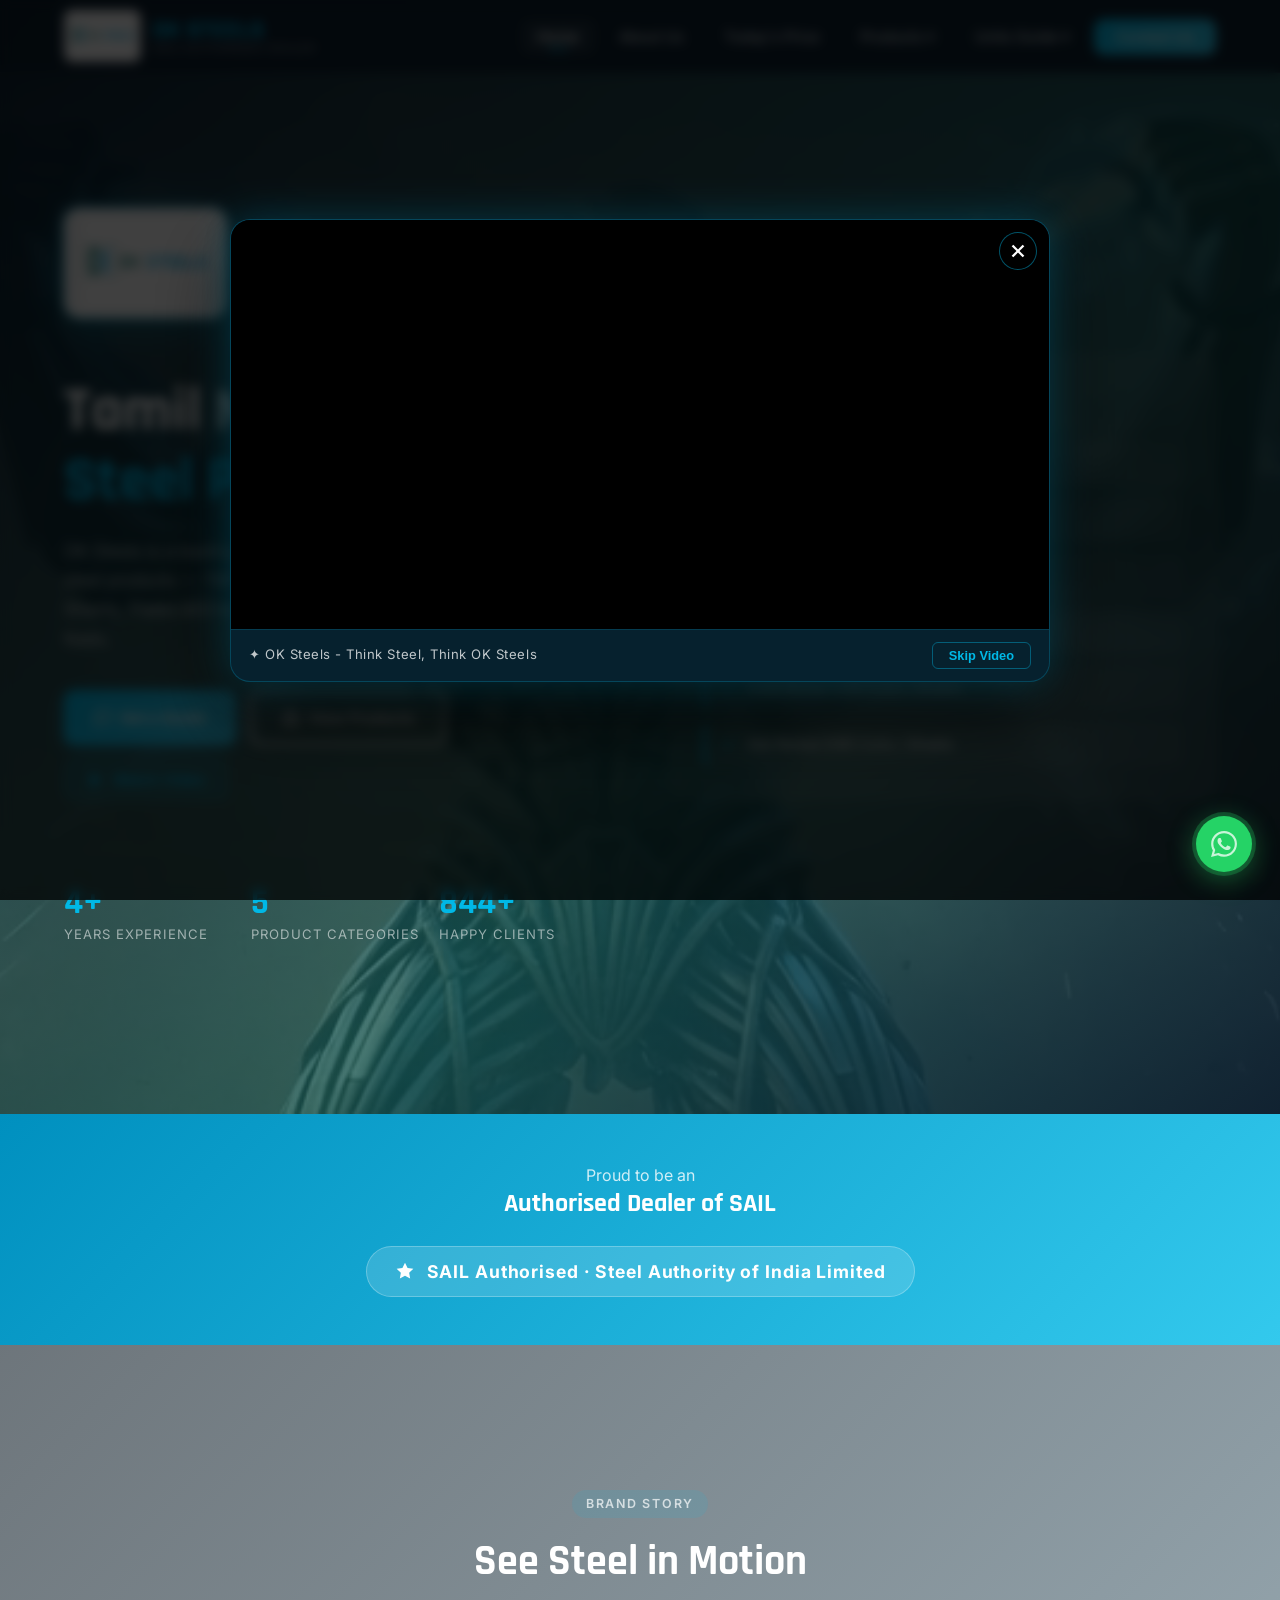
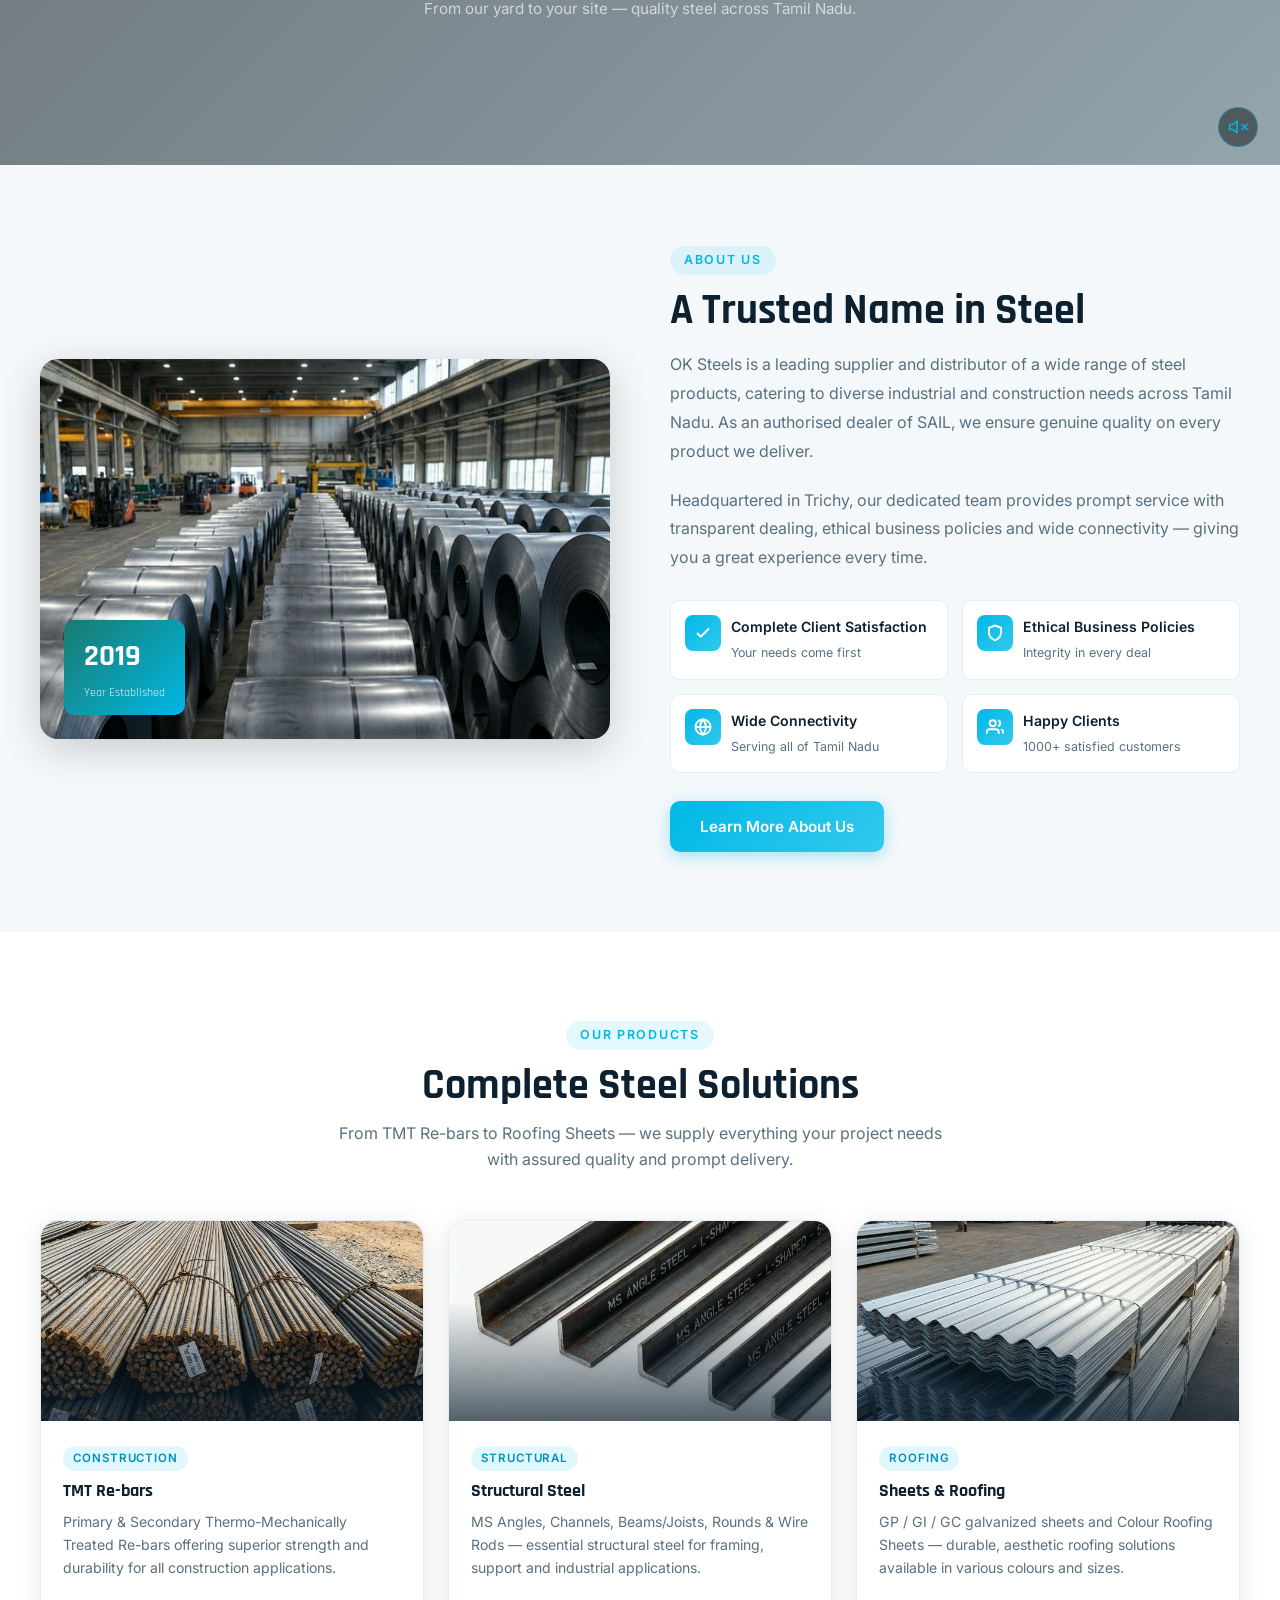
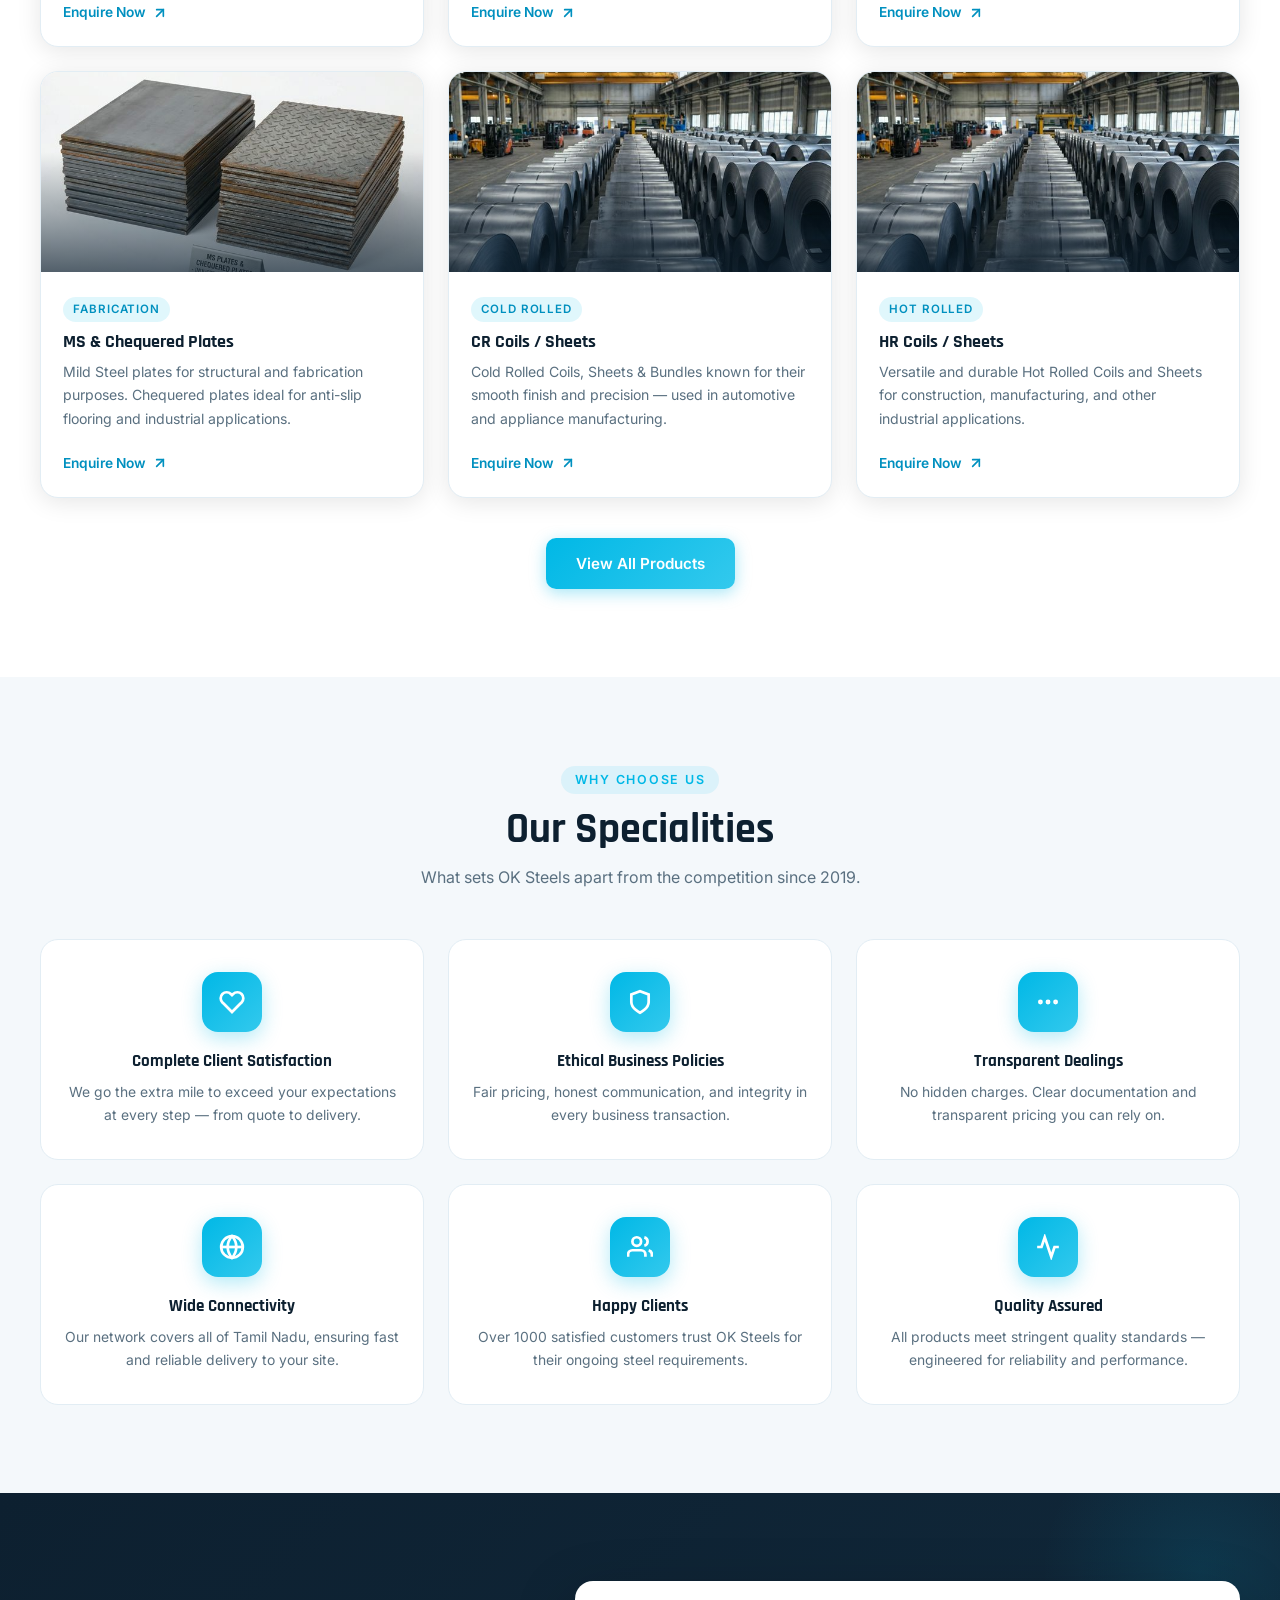
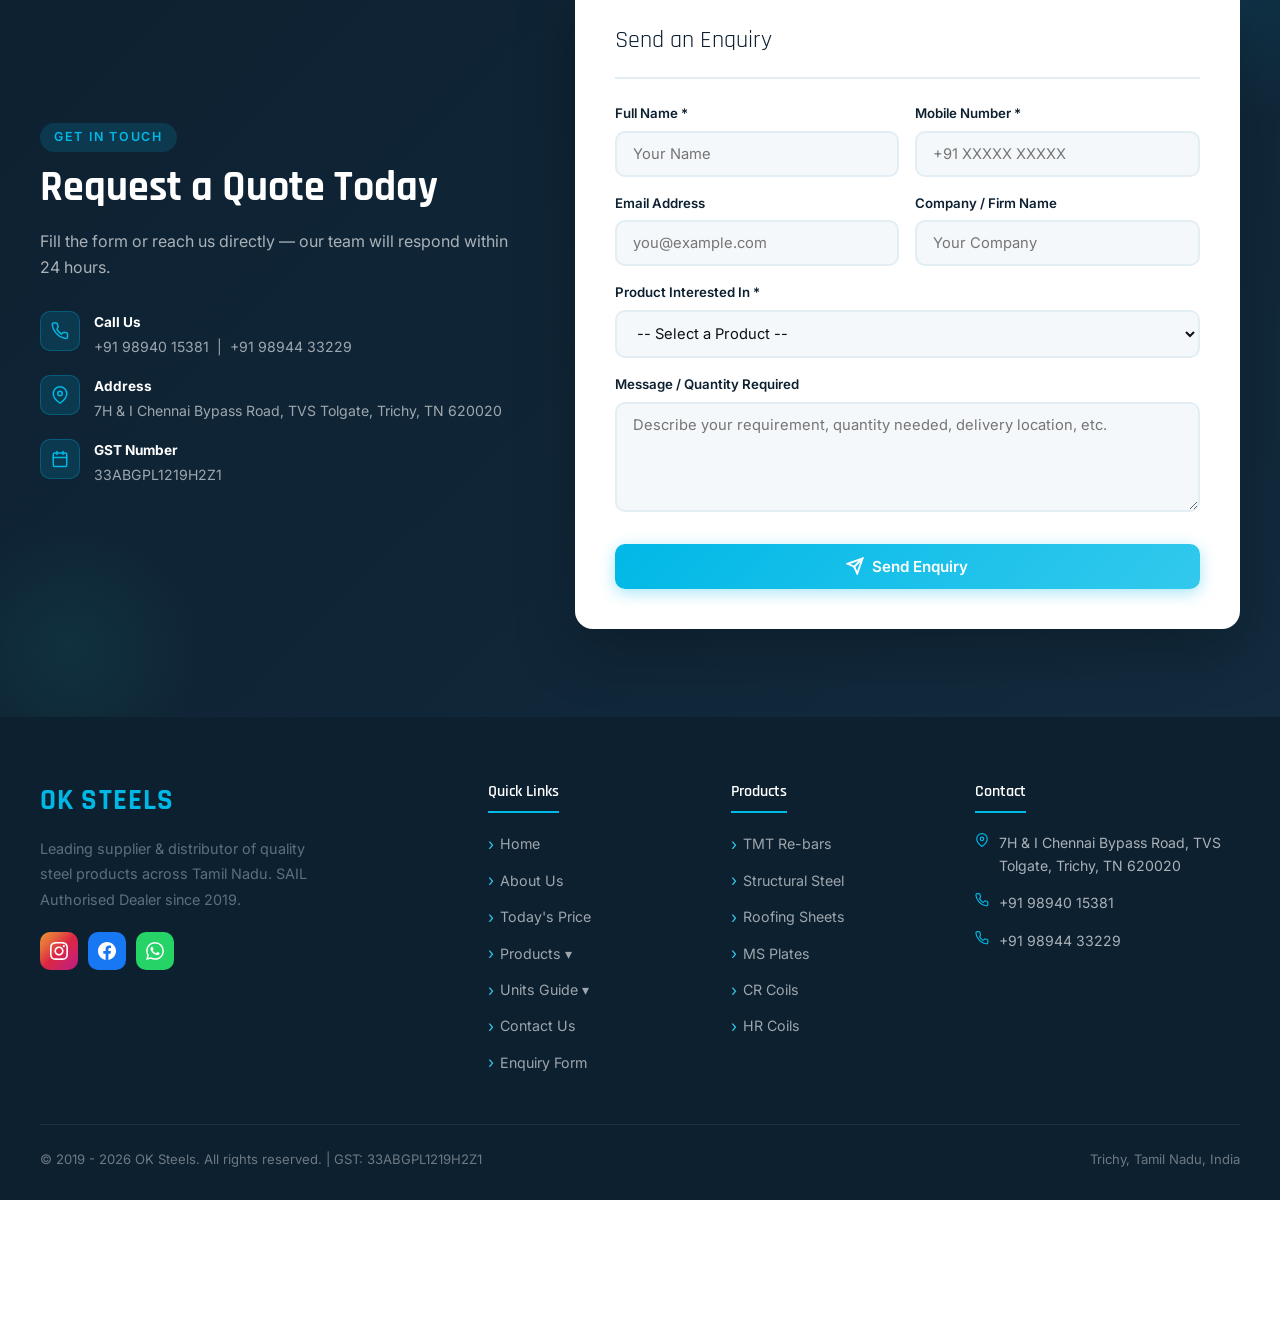
==== commit 6dbe569d: "Live Pricing" ====
--- a/public/index.html
+++ b/public/index.html
@@ -73,7 +73,7 @@
       </a>
       <ul class="nav-links" role="list">
         <li><a href="index.html">Home</a></li>
-        <li><a href="about.html">About Us</a></li>
+        <li><a href="about.html">About Us</a></li><li><a href="prices.html">Today's Price</a></li>
         <li class="nav-dropdown">
           <a href="products.html" class="nav-dropdown-toggle">Products &#9662;</a>
           <ul class="nav-dropdown-menu">
@@ -746,7 +746,7 @@
         <h4>Quick Links</h4>
         <ul class="footer-links">
           <li><a href="index.html">Home</a></li>
-          <li><a href="about.html">About Us</a></li>
+          <li><a href="about.html">About Us</a></li><li><a href="prices.html">Today's Price</a></li>
           <li class="nav-dropdown">
             <a href="products.html" class="nav-dropdown-toggle">Products &#9662;</a>
             <ul class="nav-dropdown-menu">
